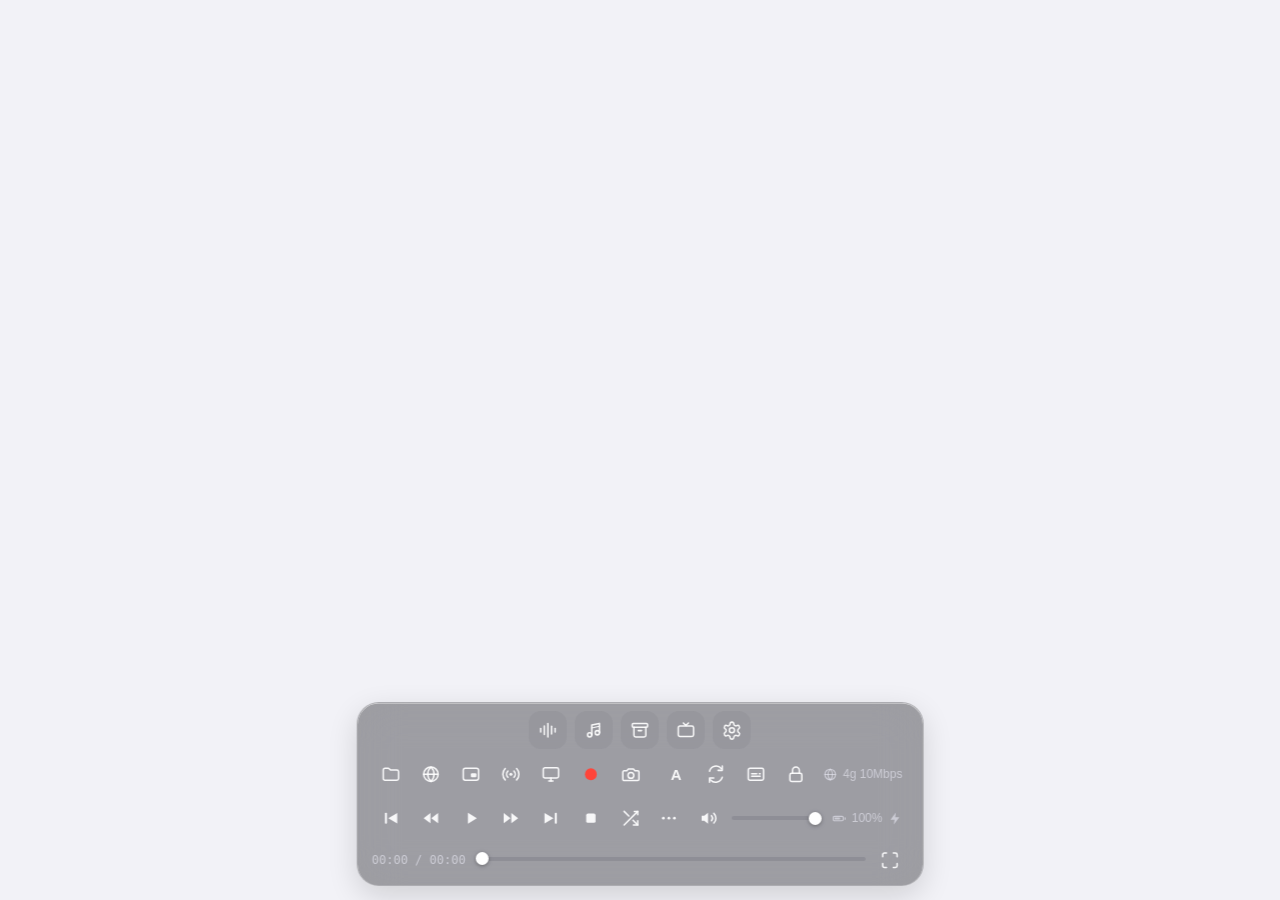
==== source/index.html @ 72a5e462 "[ui] liquid glass redesign, replace emoji icons with svg icon set" ====
<!DOCTYPE html>
<html lang="en">
    <head>
        <meta charset="UTF-8" />
        <!-- Light mode -->
        <meta name="theme-color" media="(prefers-color-scheme: light)" content="#ffffff">

        <!-- Dark mode -->
        <meta name="theme-color" media="(prefers-color-scheme: dark)" content="#000000">
        <meta name="viewport" content="width=device-width, initial-scale=1.0, maximum-scale=1.0, user-scalable=no">
        <meta http-equiv="X-UA-Compatible" content="ie=edge" />
    	<meta name="msvalidate.01" content="0EBF88DA5B81674DD7E39378483EC964" />
        <meta name="description" content="PWA Player - A modern Progressive Web App for playing videos, audio files, and IPTV streams. Features include playlists, subtitle support, playback speed control, A-B loop, and more." />
        <meta name="keywords" content="PWA, video player, audio player, IPTV, playlist, media player, progressive web app" />
    	<title>PWA Player</title>
        <link rel="icon" href="icons/icon.webp" />
        <link rel="manifest" href="manifest.json">
        <link rel="stylesheet" href="style.css">
        <link rel="stylesheet" href="settings.css">
    </head>
    <body>
        <h1 style="position:absolute;left:-9999px;top:-9999px;">PWA Player - Video, Audio & IPTV Streaming Player</h1>
        <div id="playerContainer">
            <div id="playerWrapper">
                <video id="player" crossorigin="anonymous" autoplay></video>
                <!-- Audio cover image (shown for audio-only webm files) -->
                <img id="audioCover" class="hidden" style="position:absolute;top:0;left:0;width:100%;height:100%;object-fit:contain;">
                <!-- Image display for image viewing -->
                <img id="imageDisplay" class="hidden" style="max-width:100%;max-height:100%;object-fit:contain;cursor:pointer;user-select:none;touch-action:none;">
                <!-- Embedded player container (YouTube, etc.) -->
                <div id="embeddedPlayer" class="hidden"></div>
                <!-- Invisible trigger zone on right side to reveal button -->
                <div id="embeddedShowBtnTriggerZone" class="hidden"></div>
                <!-- Floating button to show controls for embedded player -->
                <button id="embeddedShowControlsBtn" class="hidden" data-icon="gear"></button>
                <!-- Video status overlay (loading/error) -->
                <div id="videoStatusOverlay" class="video-status-overlay hidden">
                    <div class="video-status-content">
                        <div id="videoStatusIcon" class="video-status-icon"></div>
                        <div id="videoStatusText" class="video-status-text"></div>
                    </div>
                </div>
            </div>

                <!-- Config Menu Panel -->
            <div id="controls">

                <div class="control-row config-row" id="configOptions">
                    <div class="control-group full-width">
                        <button class="config-item" id="nowPlayingBtn" data-icon="waveform" data-i18n-title="nowPlaying"></button>
                        <button class="config-item" id="playlistBtn" data-icon="musicList" data-i18n-title="playlist"></button>
                        <button class="config-item" id="storageBtn" data-icon="archive" data-i18n-title="storageManager"></button>
                        <button class="config-item" id="iptvBtn" data-icon="tv" data-i18n-title="iptvChannels"></button>
                        <button class="config-item" id="settingsBtn" data-icon="gear" data-i18n-title="settings"></button>
                    </div>
                </div>
                <!-- Row 2: File & Web -->
                <div class="control-row" id="fileWebRow">
                    <div class="control-group left-controls">
                        <button id="pickerBtn" data-icon="folder" data-i18n-title="pickFile"></button>
                        <button id="webBtn" data-icon="globe" data-i18n-title="openWebView"></button>
                        <button id="pipBtn" data-icon="pip" data-i18n-title="pip"></button>
                        <button id="remoteBtn" data-icon="antenna" data-i18n-title="remotePlayback"></button>
                        <button id="screenCaptureBtn" data-icon="monitor" data-i18n-title="captureScreen"></button>
                        <button id="mediaRecordBtn" data-icon="record" data-i18n-title="recordMedia"></button>
                        <button id="screenshotBtn" data-icon="camera" data-i18n-title="screenshot"></button>
                    </div>
                    <div class="control-group right-controls">
                        <button id="micToggleBtn" data-icon="mic" data-i18n-title="toggleMicrophone" style="display:none;"></button>
                        <button id="switchCaptureBtn" data-icon="refresh" data-i18n-title="switchCapture" style="display:none;"></button>
                        <button id="abLoopBtn" data-i18n-title="abLoop">A</button>
                        <button id="rotationBtn" data-icon="rotateScreen" data-i18n-title="rotateView"></button>
                        <button id="subtitleBtn" data-icon="subtitles" data-i18n-title="loadSubtitles"></button>
                        <button id="wakeLockBtn" data-icon="lock" data-i18n-title="keepAwake"></button>
                        <span id="networkStatus" data-i18n-title="networkStatus"></span>
                    </div>
                </div>
                <!-- Row 1: Playback & Timeline -->
                <div class="control-row">
                    <div class="control-group left-controls">
                        <button id="prevBtn" data-icon="prev" data-i18n-title="previous"></button>
                        <button id="skipBackBtn" data-icon="rewind" data-i18n-title="skipBack"></button>
                        <button id="playBtn" data-icon="play" data-i18n-title="play"></button>
                        <button id="skipForwardBtn" data-icon="fastForward" data-i18n-title="skipForward"></button>
                        <button id="nextBtn" data-icon="next" data-i18n-title="next"></button>
                        <button id="stopBtn" data-icon="stop" data-i18n-title="stop"></button>
                        <button id="playModeBtn" data-icon="shuffle" data-i18n-title="playbackMode"></button>
                        <button id="magnifierBtn" data-icon="zoomIn" data-i18n-title="zoomIn" class="hidden"></button>
                        <button id="rotateLeftBtn" data-icon="rotateLeft" data-i18n-title="rotateLeft" class="hidden"></button>
                        <button id="rotateRightBtn" data-icon="rotateRight" data-i18n-title="rotateRight" class="hidden"></button>
                        <button id="flipHBtn" data-icon="flipH" data-i18n-title="flipHorizontal" class="hidden"></button>
                        <button id="flipVBtn" data-icon="flipV" data-i18n-title="flipVertical" class="hidden"></button>
                    </div>

                    <div class="control-group right-controls">
                        <button id="burgerBtn" data-icon="ellipsis" data-i18n-title="more"></button>
                        <button id="volumeToggle" data-icon="volume" data-i18n-title="toggleVolume"></button>
                        <input type="range" id="volumeSlider" min="0" max="100" value="100" data-i18n-title="adjustVolume" />
                        <span id="batteryStatus" data-i18n-title="batteryStatus"></span>
                    </div>
                </div>

                <!-- Progress Bar with Time and Fullscreen -->
                <div class="progress-row">
                    <span id="timeDisplay" data-i18n-title="currentTime">00:00 / 00:00</span>
                    <div id="progressContainer" style="position:relative;flex:1;">
                        <input type="range" id="progressBar" min="0" max="100" value="0" data-i18n-title="seekTimeline" style="width:100%;" />
                        <div id="videoPreview" style="display:none;position:absolute;bottom:100%;left:0;margin-bottom:10px;background:#000;border-radius:4px;overflow:hidden;pointer-events:none;">
                            <video id="previewVideo" muted style="width:160px;height:90px;object-fit:contain;"></video>
                            <img id="previewImage" style="width:160px;height:90px;object-fit:contain;display:none;">
                            <div id="previewTime" style="position:absolute;bottom:4px;left:50%;transform:translateX(-50%);background:rgba(0,0,0,0.8);color:#fff;padding:2px 6px;border-radius:3px;font-size:11px;font-family:monospace;"></div>
                        </div>
                    </div>
                    <button id="fullscreenBtn" data-icon="fullscreen" data-i18n-title="fullscreen"></button>
                </div>
            </div>

        </div>

        <div id="storageView" class="overlay-view hidden">
            <header class="topbar">
                <button id="backBtn" class="back-btn" data-icon="back"></button>
                <h2 class="title" data-i18n="storageManager">Storage Manager</h2>
            </header>

            <main class="content">
                <section class="actions">
                    <button id="addExternalBtn" class="btn primary"
                            data-i18n="mountExternal" data-i18n-title="mountExternalHint">
                        Mount External
                    </button>

                    <button id="addRemoteBtn" class="btn primary"
                            data-i18n="mountRemote" data-i18n-title="mountRemoteHint">
                        Mount Remote
                    </button>

                    <button id="addImportBtn" class="btn primary"
                            data-i18n="importDirectory" data-i18n-title="importDirectoryHint">
                        Import Directory
                    </button>

                    <button id="addFilesBtn" class="btn primary"
                            data-i18n="importFiles" data-i18n-title="importFilesHint">
                        Import Files
                    </button>

                    <button id="addIndexedDBBtn" class="btn primary"
                            data-i18n="importIndexedDB" data-i18n-title="importIndexedDBHint">
                        Import Into IndexedDB
                    </button>

                    <input id="filePicker" type="file" multiple webkitdirectory directory style="display:none">

                    <button id="clearImports" class="btn danger"
                            data-i18n="clearAllImportMount" data-i18n-title="clearAllImportMountHint">
                        Clear All Import & Mount
                    </button>
                </section>
                <ul id="storageList" class="list"></ul>
            </main>
        </div>
        <div id="nowPlayingView" class="overlay-view hidden">
            <header class="topbar">
                <button id="nowPlayingBackBtn" class="back-btn" data-icon="back"></button>
                <h2 class="title" data-i18n="nowPlaying">Now Playing</h2>
            </header>

            <main class="content">
                <!-- Current playing track info -->
                <section id="nowPlayingInfo" class="now-playing-info">
                    <div class="track-title" data-i18n="noTrackPlaying">No track playing</div>
                    <div class="track-artist"></div>
                    <div class="track-url"></div>
                </section>

                <!-- Progress + time -->
                <section class="progress-section">
                    <div class="progress-row">
                        <input type="range" id="npProgressBar" min="0" max="100" value="0" data-i18n-title="seekTimeline" />
                    </div>
                    <div class="time-volume-row">
                        <span id="npTimeDisplay" data-i18n-title="currentTime">00:00 / 00:00</span>
                        <div class="volume-row">
                            <button id="npVolumeToggle" data-icon="volume" data-i18n-title="toggleVolume"></button>
                            <input type="range" id="npVolumeSlider" min="0" max="100" value="100" data-i18n-title="adjustVolume" />
                        </div>
                    </div>
                </section>

                <!-- Playback controls -->
                <section class="np-controls">
                    <button id="npPrevBtn" data-icon="prev" data-i18n-title="previous"></button>
                    <button id="npSkipBackBtn" data-icon="rewind" data-i18n-title="skipBack"></button>
                    <button id="npPlayBtn" data-icon="play" data-i18n-title="play"></button>
                    <button id="npSkipForwardBtn" data-icon="fastForward" data-i18n-title="skipForward"></button>
                    <button id="npNextBtn" data-icon="next" data-i18n-title="next"></button>
                    <button id="npStopBtn" data-icon="stop" data-i18n-title="stop"></button>
                    <button id="npPlayModeBtn" data-icon="shuffle" data-i18n-title="playbackMode"></button>
                </section>

                <!-- Playback queue -->
                <ul id="nowPlayingQueue" class="list"></ul>
            </main>
        </div>

        <div id="playlistView" class="overlay-view hidden">
            <header class="topbar">
                <button id="playlistBackBtn" class="back-btn" data-icon="back"></button>
                <h2 class="title" data-i18n="playlist">Playlists</h2>
            </header>

            <main class="content">
                <section class="actions" style="padding:10px;display:flex;gap:10px;flex-wrap:wrap;">
                    <button id="newPlaylistBtn" class="btn primary" data-i18n="newPlaylist">New Playlist</button>
                    <button id="importPlaylistBtn" class="btn" style="border:1px solid #4caf50;background:transparent;color:#4caf50;" data-i18n="import">Import</button>
                    <button id="exportPlaylistBtn" class="btn" style="border:1px solid #2196f3;background:transparent;color:#2196f3;" data-i18n="export">Export</button>
                </section>
                <ul id="playlistTree" class="list"></ul>
            </main>
        </div>
        <div id="iptvView" class="overlay-view hidden">
            <header class="topbar">
                <button id="iptvBackBtn" class="back-btn" data-icon="back"></button>
                <h2 class="title" data-i18n="iptvChannels">IPTV Channels</h2>
            </header>

            <main class="content">
                <p class="iptv-hint" data-i18n="iptvCorsHint">IP addresses need CORS bypass server. HTTP URLs may also need CORS.</p>
                <div class="iptv-buttons" style="padding:10px;border-bottom:1px solid #333;display:flex;gap:10px;flex-wrap:wrap;align-items:center;">
                    <button id="iptvImportBtn" class="btn" style="padding:8px 16px;border:1px solid #4caf50;border-radius:6px;background:transparent;color:#4caf50;cursor:pointer;font-size:13px;"><span data-i18n="import">Import</span></button>
                    <button id="iptvExportBtn" class="btn" style="padding:8px 16px;border:1px solid #2196f3;border-radius:6px;background:transparent;color:#2196f3;cursor:pointer;font-size:13px;"><span data-i18n="export">Export</span></button>
                    <button id="iptvClearBtn" class="btn" style="padding:8px 16px;border:1px solid #f44336;border-radius:6px;background:transparent;color:#f44336;cursor:pointer;font-size:13px;"><span data-i18n="clear">Clear</span></button>
                    <span id="iptvChannelCount" style="margin-left:auto;font-size:13px;color:#888;"></span>
                </div>
                <input type="search" id="iptvSearch" class="search-input" placeholder="Search channels..." data-i18n-placeholder="searchChannels" />
                <ul id="iptvList" class="list"></ul>
            </main>
        </div>
        <div id="settingsView" class="overlay-view hidden">
            <header class="topbar">
                <button id="settingsCloseBtn" class="back-btn" data-icon="back"></button>
                <h2 class="title" data-i18n="settings">Settings</h2>
            </header>

            <main class="content">
                <h3 data-i18n="language">Language</h3>
                <select id="languageSelect" class="language-select">
                    <!-- Populated by locale.js -->
                </select>

                <h3 data-i18n="startupView">Startup View</h3>
                <select id="startupViewSelect" class="language-select">
                    <option value="player" data-i18n="playerView">Player</option>
                    <option value="nowPlaying" data-i18n="nowPlayingView">Now Playing</option>
                    <option value="playlist" data-i18n="playlistView">Playlists</option>
                    <option value="storage" data-i18n="storageView">Storage</option>
                    <option value="iptv" data-i18n="iptvView">IPTV</option>
                    <option value="settings" data-i18n="settingsView">Settings</option>
                </select>

                <h3 data-i18n="subtitles">Subtitles</h3>
                <label class="setting-label">
                    <span data-i18n="subtitleAutoLoadMode">Auto-load subtitles</span>
                    <select id="subtitleAutoLoadMode" class="language-select">
                        <option value="off" data-i18n="subtitleOff">Off</option>
                        <option value="plain" data-i18n="subtitlePlain">Only .vtt</option>
                        <option value="lang" data-i18n="subtitleLang">Only .&lt;lang&gt;.vtt</option>
                        <option value="both" data-i18n="subtitleBoth">.&lt;lang&gt;.vtt → .en.vtt → .vtt</option>
                    </select>
                </label>
                <label class="setting-label">
                    <span data-i18n="subtitleLanguage">Subtitle Language</span>
                    <input type="text" id="subtitleLanguage" class="setting-input-small" placeholder="en">
                </label>
                <p class="setting-hint" data-i18n="subtitleLanguageHint">Language code for subtitle filenames (e.g., en, zh, ja)</p>
                <label class="setting-toggle">
                    <input type="checkbox" id="autoLoadCover" checked>
                    <span data-i18n="autoLoadCovers">Auto-load cover images with same filename (.cover.webp)</span>
                </label>

                <h3 data-i18n="mediaSession">Media Session</h3>
                <label class="setting-toggle">
                    <input type="checkbox" id="subtitleInMediaSession" checked>
                    <span data-i18n="showSubtitlesInMediaSession">Show subtitles in lock screen</span>
                </label>

                <h3 data-i18n="behavior">Behavior</h3>
                <label class="setting-toggle">
                    <input type="checkbox" id="autoHidePanel">
                    <span data-i18n="autoHidePanel">Hide panel after playing</span>
                </label>
                <label class="setting-toggle">
                    <input type="checkbox" id="autoResizeWindow">
                    <span data-i18n="autoResizeWindow">Resize window to video size</span>
                </label>
                <label class="setting-toggle">
                    <input type="checkbox" id="disableRotateBtn">
                    <span data-i18n="disableRotateBtn">Disable rotate screen button</span>
                </label>
                <p class="setting-hint" data-i18n="disableRotateBtnHint">On some devices like VR headsets, the rotate screen feature may not work correctly and could make the device unusable.</p>

                <h3 data-i18n="playback">Playback</h3>
                <label class="setting-label">
                    <span data-i18n="playbackSpeed">Speed</span>
                    <input type="number" id="speedValue" min="0.1" max="16" step="0.01" value="1" style="width:70px;margin-left:10px;font-family:monospace;text-align:right;">
                </label>
                <label class="setting-label">
                    <span data-i18n="speedStep">Speed Step</span>
                    <input type="number" id="speedStepInput" min="0.01" max="1" step="0.01" value="0.05" style="width:70px;margin-left:10px;font-family:monospace;text-align:right;">
                </label>
                <div style="display:flex;align-items:center;gap:5px;margin-top:5px;">
                    <button id="speedDown" class="btn" style="padding:5px 10px;font-size:12px;">-<span id="speedDownLabel">0.05</span></button>
                    <button id="speedReset" class="btn" style="padding:5px 10px;font-size:12px;">1.00</button>
                    <button id="speedUp" class="btn" style="padding:5px 10px;font-size:12px;">+<span id="speedUpLabel">0.05</span></button>
                </div>
                <p class="setting-hint" data-i18n="playbackSpeedHint">Playback speed for non-live videos.</p>
                <label class="setting-toggle">
                    <input type="checkbox" id="preservePitch">
                    <span data-i18n="preservePitch">Preserve pitch</span>
                </label>
                <label class="setting-toggle">
                    <input type="checkbox" id="speedAudioOnly">
                    <span data-i18n="speedAudioOnly">Speed control for audio only</span>
                </label>
                <label class="setting-toggle">
                    <input type="checkbox" id="videoPreviewEnabled" checked>
                    <span data-i18n="videoPreviewEnabled">Video preview on timeline</span>
                </label>
                <label class="setting-toggle">
                    <input type="checkbox" id="sharePwaPlayerUrl" checked>
                    <span data-i18n="sharePwaPlayerUrl">Include PWA Player URL when sharing</span>
                </label>
                <label class="setting-toggle">
                    <input type="checkbox" id="skipIframesInBackground" checked>
                    <span data-i18n="skipIframesInBackground">Skip embedded content when playing in background</span>
                </label>
                <p class="setting-hint" data-i18n="skipIframesInBackgroundHint">When tab is hidden, skip YouTube/Spotify/etc. entries to avoid browser autoplay policy issues.</p>
                <label class="setting-label">
                    <span data-i18n="controlsAutoHideDelay">Controls Auto-hide (ms)</span>
                    <input type="number" id="controlsAutoHideDelayInput" class="setting-input-small" min="0" max="60000">
                </label>
                <p class="setting-hint" data-i18n="controlsAutoHideDelayHint">Controls auto-hide delay for both video and embedded player. Default 10000ms (10 seconds). Set to 0 to disable auto-hide.</p>

                <h3 data-i18n="controls">Controls</h3>
                <label class="setting-label">
                    <span data-i18n="buttonSize">Button Size</span>
                    <select id="buttonSizeSelect" class="language-select">
                        <option value="compact" data-i18n="compact">Compact</option>
                        <option value="normal" data-i18n="normal" selected>Normal</option>
                        <option value="large" data-i18n="large">Large</option>
                    </select>
                </label>
                <p class="setting-hint" data-i18n="buttonSizeHint">Adjust the size of control buttons. Compact removes gaps between buttons.</p>

                <h3 data-i18n="keyboardShortcuts">Keyboard Shortcuts</h3>
                <label class="setting-toggle">
                    <input type="checkbox" id="shortcutSpeedEnabled" checked>
                    <span data-i18n="shortcutSpeedEnabled">A/D/S - Speed control</span>
                </label>
                <label class="setting-toggle">
                    <input type="checkbox" id="shortcutLoopEnabled" checked>
                    <span data-i18n="shortcutLoopEnabled">J/K/L - A-B Loop</span>
                </label>

                <h3 data-i18n="network">Network</h3>
                <label class="setting-label">
                    <span data-i18n="corsBypassServer">CORS Bypass Server</span>
                    <input type="text" id="corsBypassUrl" class="setting-input" placeholder="http://localhost:8432/">
                </label>
                <p class="setting-hint" data-i18n="corsBypassHint">Server URL for IPTV streams that require CORS bypass. Leave empty if not needed.</p>
                <label class="setting-label">
                    <span data-i18n="networkRetryCount">Retry Count</span>
                    <input type="number" id="networkRetryCount" class="setting-input-small" min="0">
                </label>
                <p class="setting-hint" data-i18n="networkRetryHint">Number of retry attempts for network streams (IPTV). Set to 0 to disable retries.</p>
                <label class="setting-label">
                    <span data-i18n="iptvSourceRetryCount">IPTV Source Retry</span>
                    <input type="number" id="iptvSourceRetryCount" class="setting-input-small" min="0">
                </label>
                <p class="setting-hint" data-i18n="iptvSourceRetryHint">Retry attempts per URL when IPTV channel has multiple sources. Set to 0 to disable.</p>
                <label class="setting-label">
                    <span data-i18n="retryDelay">Retry Delay (ms)</span>
                    <input type="number" id="retryDelay" class="setting-input-small" min="100" step="100">
                </label>
                <p class="setting-hint" data-i18n="retryDelayHint">Delay in milliseconds between retry attempts. Default is 2000 (2 seconds).</p>
                <label class="setting-label">
                    <span data-i18n="retryBeforeSrcReset">Retry Before Src Reset</span>
                    <input type="number" id="retryBeforeSrcReset" class="setting-input-small" min="0">
                </label>
                <p class="setting-hint" data-i18n="retryBeforeSrcResetHint">Number of retries before resetting video src (which can fix some issues but may interrupt playback). Default is 8. Set to 0 to never reset.</p>

                <h3 data-i18n="saveLocations">Save Locations</h3>
                <p class="setting-hint" data-i18n="saveLocationsHint">Configure where screen recordings, video recordings, and screenshots are saved. Click to clear. Set via Storage directory context menu.</p>
                <label class="setting-label">
                    <span data-i18n="screenRecordingSaveLocation">Screen Recording</span>
                    <input type="text" id="screenRecordingLocationInput" class="setting-input" readonly placeholder="Not set (click to clear)" style="cursor:pointer;">
                </label>
                <label class="setting-label">
                    <span data-i18n="videoRecordingSaveLocation">Video Recording</span>
                    <input type="text" id="videoRecordingLocationInput" class="setting-input" readonly placeholder="Not set (click to clear)" style="cursor:pointer;">
                </label>
                <label class="setting-label">
                    <span data-i18n="screenshotSaveLocation">Screenshot</span>
                    <input type="text" id="screenshotLocationInput" class="setting-input" readonly placeholder="Not set (click to clear)" style="cursor:pointer;">
                </label>

                <h3 data-i18n="imageViewer">Image Viewer</h3>
                <label class="setting-label">
                    <span data-i18n="slideshowInterval">Slideshow Interval (ms)</span>
                    <input type="number" id="slideshowIntervalInput" class="setting-input-small" min="100" max="60000" value="5000">
                </label>
                <p class="setting-hint" data-i18n="slideshowIntervalHint">Time in milliseconds between images in slideshow mode. Default 5000ms (5 seconds).</p>

                <label class="setting-label checkbox-label">
                    <input type="checkbox" id="disableImageToPlaylistInput">
                    <span data-i18n="disableImageToPlaylist">Disable adding images to playlist/Now Playing</span>
                </label>
                <p class="setting-hint" data-i18n="disableImageToPlaylistHint">When enabled, images from storage manager or dropped directories will not be added to playlist or Now Playing queue. Images can still be viewed individually.</p>

                <label class="setting-label checkbox-label">
                    <input type="checkbox" id="enableImagePreviewInput">
                    <span data-i18n="enableImagePreview">Enable image preview on progress bar</span>
                </label>
                <p class="setting-hint" data-i18n="enableImagePreviewHint">When enabled, hovering over the progress bar during image viewing shows a preview of the target image. May be slow for large images.</p>

                <h3 data-i18n="profiles">Profiles</h3>
                <p class="setting-hint" data-i18n="profilesHint">Save and restore all settings, playlists, and custom IPTV channels.</p>
                <div style="display:flex;gap:8px;flex-wrap:wrap;align-items:center;margin-bottom:10px;">
                    <select id="profileSelect" class="language-select" style="min-width:120px;"></select>
                    <button id="newProfileBtn" class="btn" style="padding:6px 12px;font-size:12px;"><span data-i18n="newProfile">New</span></button>
                    <button id="duplicateProfileBtn" class="btn" style="padding:6px 12px;font-size:12px;"><span data-i18n="duplicate">Duplicate</span></button>
                    <button id="renameProfileBtn" class="btn" style="padding:6px 12px;font-size:12px;"><span data-i18n="rename">Rename</span></button>
                    <button id="resetProfileBtn" class="btn" style="padding:6px 12px;font-size:12px;"><span data-i18n="reset">Reset</span></button>
                    <button id="deleteProfileBtn" class="btn" style="padding:6px 12px;font-size:12px;"><span data-i18n="delete">Delete</span></button>
                </div>
                <div style="display:flex;gap:8px;flex-wrap:wrap;margin-bottom:10px;">
                    <button id="exportProfileBtn" class="btn" style="padding:6px 12px;font-size:12px;"><span data-i18n="export">Export</span></button>
                    <button id="importProfileBtn" class="btn" style="padding:6px 12px;font-size:12px;"><span data-i18n="import">Import</span></button>
                    <input type="file" id="profileFileInput" accept=".json" style="display:none;">
                </div>

                <h3 data-i18n="aboutThisApp">About This App</h3>

                <p class="storage-description" data-i18n="storageDescription">
                    This app works best in modern Chromium-based browsers. The user prefers Microsoft Edge, which fully supports the File System Access API. Firefox and Safari do not support this API, so they are not recommended for importing or managing local media files.
                </p>

                <ul class="overlay-list">

                    <li>
                        <strong data-i18n="sourceCode">Source Code</strong><br>
                        <a href="https://github.com/trcrsired/pwa-player" target="_blank">
                            https://github.com/trcrsired/pwa-player
                        </a>
                    </li>

                    <li>
                        <strong data-i18n="license">License</strong><br>
                        GPLv3
                    </li>

                    <li>
                        <strong data-i18n="organization">Organization</strong><br>
                        cppfastio
                    </li>

                    <li>
                        <strong data-i18n="year">Year</strong><br>
                        <span id="settingsYear"></span>
                    </li>

                    <li>
                        <strong data-i18n="creditor">Creditor</strong><br>
                        <a href="/creditors/" target="_blank">
                            View creditor list
                        </a>
                    </li>

                    <li>
                        <strong data-i18n="pwaStore">PWA Store</strong><br>
                        <a href="https://pwa-store-7x5.pages.dev" target="_blank">
                            https://pwa-store-7x5.pages.dev
                        </a><br>
                        <strong data-i18n="msStore">Microsoft Store</strong><br>
                        <a href="https://apps.microsoft.com/detail/9nwn81x2shd2" target="_blank">
                            https://apps.microsoft.com/detail/9nwn81x2shd2
                        </a>
                    </li>
                </ul>

            </main>
        </div>

        <script src="icons.js"></script>
        <script src="indexeddb.js"></script>
        <script src="locales/en.js"></script>
        <script src="locales/zhcn.js"></script>
        <script src="locales/ja.js"></script>
        <script src="locale.js"></script>
        <script src="nowplaying.js"></script>
        <script src="playlist.js"></script>
        <script src="storage.js"></script>
        <!-- Platform support for embedded players -->
        <script src="platforms/base.js"></script>
        <script src="platforms/youtube.js"></script>
        <script src="platforms/vimeo.js"></script>
        <script src="platforms/bilibili.js"></script>
        <!--script src="platforms/douyin.js"></script -->
        <script src="platforms/tiktok.js"></script>
        <script src="platforms/twitch.js"></script>
        <script src="platforms/spotify.js"></script>
        <script src="platforms/soundcloud.js"></script>
        <script src="platforms/applemusic.js"></script>
        <script src="platforms/kick.js"></script>
        <script src="platforms/neteasemusic.js"></script>
        <script src="embeddedplayer.js"></script>
        <script src="player.js"></script>
        <script src="iptv.js" type="module"></script>

        <!-- Floating scroll buttons - defined before extrafeatures.js -->
        <button id="scrollUpBtn" class="scroll-btn scroll-up" title="Scroll to top" data-icon="chevronUp"></button>
        <button id="scrollDownBtn" class="scroll-btn scroll-down" title="Scroll to bottom" data-icon="chevronDown"></button>

        <script src="extrafeatures.js"></script>
        <script src="imageviewer.js"></script>
        <script src="wakelock.js"></script>
        <script src="settings.js"></script>
        <script src="sw-register.js"></script>
        <div id="toast" class="toast"></div>
    </body>
</html>
---- source/style.css ----
:root {
  /* Liquid glass palette (dark) */
  --color-bg: #000;
  --color-fg: rgba(255, 255, 255, 0.92);
  --color-ui-fg: rgba(255, 255, 255, 0.92);
  --color-text: rgba(255, 255, 255, 0.92);
  --color-dim: rgba(235, 235, 245, 0.6);
  --color-hover: rgba(255, 255, 255, 0.14);
  --color-active: rgba(255, 255, 255, 0.22);

  --glass-bg: rgba(28, 28, 32, 0.45);
  --glass-bg-strong: rgba(30, 30, 34, 0.72);
  --glass-border: rgba(255, 255, 255, 0.14);
  --glass-highlight: rgba(255, 255, 255, 0.22);
  --glass-blur: saturate(1.8) blur(22px);
  --glass-blur-heavy: saturate(1.6) blur(44px);
  --glass-shadow: 0 10px 34px rgba(0, 0, 0, 0.38);

  --accent: #0a84ff;
  --danger: #ff453a;
  --record: #ff453a;

  --icon-size: 1.2em;
  --button-size: 38px;
  --button-font-size: 17px;
  --button-padding: 8px;
  --button-radius: 50%;

  --control-gap: 10px;
  --group-gap: 2px;
  --row-gap: 6px;

  --volume-width: 90px;
  --progress-width: 80%;

  --controls-padding: 8px 14px;
  --controls-radius: 22px;
  --controls-width: auto;
  --controls-z: 1002;  /* Above trigger zone and button */
  --progress-z: 999;

  --font-ui: -apple-system, BlinkMacSystemFont, "SF Pro Text", "Segoe UI",
             Roboto, "Helvetica Neue", Arial, sans-serif;
  --font-mono: ui-monospace, "SF Mono", "Cascadia Mono", Consolas, monospace;
}

/* Button size variants */
.controls-compact {
  --button-font-size: 15px;
  --button-size: 32px;
  --group-gap: 0px;
}

.controls-normal {
  --button-font-size: 17px;
  --button-size: 38px;
  --group-gap: 2px;
}

.controls-large {
  --button-font-size: 20px;
  --button-size: 46px;
  --group-gap: 6px;
}

/* Layout Reset */
html, body {
  margin: 0;
  height: 100%;
  overflow: hidden;
  background-color: var(--color-bg);
}

body {
  font-family: var(--font-ui);
  -webkit-font-smoothing: antialiased;
}

/* Video Player Styling */
#player {
  width: 100vw;
  height: 100vh;
  object-fit: contain;
  background-color: var(--color-bg);
}

#playerWrapper.hide-cursor {
  cursor: none;
}

/* Inline SVG icons scale with font-size */
.icon {
  width: var(--icon-size);
  height: var(--icon-size);
  display: block;
  flex-shrink: 0;
}

/* Controls Container — floating liquid-glass dock */
#controls {
  position: absolute;
  bottom: 14px;
  left: 50%;
  transform: translateX(-50%);
  display: flex;
  flex-direction: column;
  gap: var(--row-gap);
  justify-content: center;
  align-items: center;
  width: var(--controls-width);
  max-width: 94vw;
  padding: var(--controls-padding);
  border-radius: var(--controls-radius);
  z-index: var(--controls-z);
  color: var(--color-fg);
  font-family: var(--font-ui);
  font-size: var(--button-font-size);

  background: var(--glass-bg);
  -webkit-backdrop-filter: var(--glass-blur);
  backdrop-filter: var(--glass-blur);
  border: 1px solid var(--glass-border);
  box-shadow: var(--glass-shadow),
              inset 0 0.5px 0 var(--glass-highlight);
  transition: opacity 0.3s ease;
}

#controls.hidden {
  opacity: 0;
  pointer-events: none;
  display: none;
}

#advancedControls {
    transition: opacity .3s ease;
}
#advancedControls.hidden {
    opacity: 0;
    pointer-events: none;
}

/* Control Rows */
.control-row {
  display: flex;
  justify-content: space-between;
  align-items: center;
  width: 100%;
  flex-wrap: wrap; /* allow wrapping */
}

@media (max-width: 480px) {
    .control-group.left-controls,
    .control-group.right-controls {
        width: 100%;        /* each group takes full width */
        justify-content: center; /* center buttons */
        margin-top: 4px;
        flex-wrap: wrap; /* allow wrapping */
    }

    #volumeSlider {
        width: 60%; /* shrink slider on small screens */
    }
}

.left-controls,
.right-controls {
  display: flex;
  gap: var(--group-gap);
  align-items: center;
}

/* Control Groups */
.control-group {
  display: flex;
  gap: var(--group-gap);
  align-items: center;
}

.control-group button {
    color: var(--color-fg);
}

/* Buttons — ghost icon buttons */
button,
.picker-button {
  background: transparent;
  color: var(--color-fg);
  border: none;
  padding: var(--button-padding);
  border-radius: var(--button-radius);
  font-size: var(--button-font-size);
  font-family: var(--font-ui);
  line-height: 1;
  cursor: pointer;
  user-select: none;
  min-width: var(--button-size);
  height: var(--button-size);
  box-sizing: border-box;
  display: inline-flex;
  align-items: center;
  justify-content: center;
  transition: background 0.15s ease, transform 0.1s ease, color 0.15s ease;
}

button:hover,
.picker-button:hover {
  background: var(--color-hover);
}

button:active {
  transform: scale(0.92);
}

button:focus-visible {
  outline: 2px solid var(--accent);
  outline-offset: 1px;
}

/* AB-loop text button keeps a fixed-width feel */
#abLoopBtn {
  font-weight: 600;
  font-size: calc(var(--button-font-size) - 2px);
  font-variant-numeric: tabular-nums;
}

/* Status chips (battery / network) */
#batteryStatus,
#networkStatus {
  display: inline-flex;
  align-items: center;
  gap: 5px;
  font-size: 12px;
  font-variant-numeric: tabular-nums;
  color: var(--color-dim);
  padding: 0 6px;
  white-space: nowrap;
}

#batteryStatus .icon,
#networkStatus .icon {
  width: 15px;
  height: 15px;
}

/* Recording indicator inside the time display */
#timeDisplay .icon-rec {
  width: 10px;
  height: 10px;
  display: inline-block;
  vertical-align: baseline;
  color: var(--record);
}

#timeDisplay .icon {
  display: inline-block;
  vertical-align: -2px;
  width: 13px;
  height: 13px;
}

#mediaRecordBtn {
  color: var(--record);
}

/* Fullscreen button */
#rotationBtn,
#fullscreenBtn {
  color: var(--color-fg);
}

/* Progress Bar */
#progressBar {
  width: var(--progress-width);
  z-index: var(--progress-z);
}

/* iOS-style thin range sliders */
input[type="range"] {
  -webkit-appearance: none;
  appearance: none;
  background: transparent;
  height: 22px;
  cursor: pointer;
}

input[type="range"]::-webkit-slider-runnable-track {
  height: 4px;
  border-radius: 2px;
  background: rgba(120, 120, 128, 0.4);
}

input[type="range"]::-webkit-slider-thumb {
  -webkit-appearance: none;
  appearance: none;
  width: 13px;
  height: 13px;
  border-radius: 50%;
  background: #fff;
  margin-top: -4.5px;
  border: none;
  box-shadow: 0 1px 4px rgba(0, 0, 0, 0.35);
  transition: transform 0.12s ease;
}

input[type="range"]:hover::-webkit-slider-thumb,
input[type="range"]:active::-webkit-slider-thumb {
  transform: scale(1.25);
}

input[type="range"]::-moz-range-track {
  height: 4px;
  border-radius: 2px;
  background: rgba(120, 120, 128, 0.4);
}

input[type="range"]::-moz-range-thumb {
  width: 13px;
  height: 13px;
  border-radius: 50%;
  background: #fff;
  border: none;
  box-shadow: 0 1px 4px rgba(0, 0, 0, 0.35);
}

/* Progress Row - progress bar with time on same line */
.progress-row {
  display: flex;
  align-items: center;
  gap: 8px;
  width: 100%;
}

.progress-row #progressBar {
  flex: 1;
  width: auto;
}

.progress-row #timeDisplay {
  flex-shrink: 0;
  min-width: 90px;
  font-size: 12px;
  font-family: var(--font-mono);
  font-variant-numeric: tabular-nums;
  color: var(--color-dim);
  cursor: pointer;
  user-select: none;
}

.progress-row #timeDisplay:hover {
  opacity: 0.8;
}

.progress-row #fullscreenBtn {
  flex-shrink: 0;
  min-width: 34px;
  height: 34px;
}

/* Volume Slider */
#volumeSlider {
  width: var(--volume-width);
}

#timeDisplay {
  color: var(--color-dim);
}

/* Config menu (legacy floating panel) */
#configMenu {
  position: absolute;
  bottom: 100px;
  right: 20px;
  background: var(--glass-bg-strong);
  -webkit-backdrop-filter: var(--glass-blur);
  backdrop-filter: var(--glass-blur);
  border: 1px solid var(--glass-border);
  border-radius: 16px;
  padding: 12px;
  display: flex;
  flex-direction: column;
  gap: 10px;
  z-index: 999;
  transition: opacity 0.3s ease, transform 0.3s ease;
  opacity: 1;
  transform: translateY(0);
  box-shadow: var(--glass-shadow),
              inset 0 0.5px 0 var(--glass-highlight);
}

#configMenu.hidden {
  opacity: 0;
  pointer-events: none;
  transform: translateY(20px);
}

.config-item {
  color: var(--color-fg);
  padding: 8px;
  border-radius: 12px;
  background: rgba(120, 120, 128, 0.18);
  cursor: pointer;
  transition: background 0.15s ease, transform 0.1s ease;
}

.config-item:hover {
  background: var(--color-hover);
}

.config-item:active {
  transform: scale(0.92);
}

.config-row {
  display: flex;
  opacity: 1;
  transform: translateY(0);
  transition: opacity 0.3s ease, transform 0.3s ease;
}

.config-row.hidden {
  display: none; /* Fully removes it from layout */
}

.full-width {
  display: flex;
  justify-content: center;
  gap: 8px;
  width: 100%;
}

/* Mobile Tuning */
@media (max-width: 600px) {
  :root {
    --button-font-size: 16px;
    --button-size: 40px;
    --group-gap: 0px;
    --volume-width: 110px;
    --progress-width: 90%;
    --controls-padding: 6px 10px;
  }

  #controls {
    max-width: 97vw;
    bottom: 6px;
  }
}

/* Overlay views — frosted sheets floating over the video */
.overlay-panel {
  position: fixed;
  top: 0;
  left: 0;
  width: 100%;
  height: 100%;
  z-index: 999;
  display: flex;
  flex-direction: column;
  background: rgba(18, 18, 22, 0.6);
  -webkit-backdrop-filter: var(--glass-blur-heavy);
  backdrop-filter: var(--glass-blur-heavy);
}

.overlay-view {
  position: fixed;
  top: 0;
  left: 0;
  width: 100%;
  height: 100%;
  z-index: 999;
  display: flex;
  flex-direction: column;
  overflow: hidden; /* Prevent any scrolling at this level */
  background: rgba(18, 18, 22, 0.6);
  -webkit-backdrop-filter: var(--glass-blur-heavy);
  backdrop-filter: var(--glass-blur-heavy);
}

.overlay-header {
  flex-shrink: 0;
  padding: 1em;
  background: rgba(255, 255, 255, 0.06);
  border-bottom: 0.5px solid var(--glass-border);
}

.overlay-content {
  flex-grow: 1;
  overflow-y: auto;
  padding: 1em;
}

.overlay-list {
  margin-top: 1em;
  padding-left: 0;
  list-style: none;
}

/* Description block for storage overlay */
.storage-description {
  font-size: 0.95rem;
  margin-bottom: 10px;
  line-height: 1.4;
}

/* List styling for playlist and storage items */
.overlay-list {
  list-style: none;
  padding: 0;
  margin: 0;
}

.overlay-list li {
  padding: 10px;
  border-bottom: 0.5px solid rgba(120, 120, 128, 0.25);
}

.storage-item {
  position: relative;
  padding: 6px 0;
  display: flex;
  align-items: center;
  justify-content: space-between;
}

.flyout-toggle {
  background: none;
  border: none;
  font-size: 1.2em;
  cursor: pointer;
}

.flyout-menu {
  position: absolute;
  right: 0;
  top: 100%;
  background: var(--glass-bg-strong);
  -webkit-backdrop-filter: var(--glass-blur);
  backdrop-filter: var(--glass-blur);
  border: 1px solid var(--glass-border);
  border-radius: 12px;
  box-shadow: var(--glass-shadow);
  z-index: 10;
  display: flex;
  flex-direction: column;
  overflow: hidden;
  padding: 4px;
}

.flyout-menu button {
  padding: 8px 12px;
  border: none;
  background: none;
  text-align: left;
  cursor: pointer;
  border-radius: 8px;
  font-size: 14px;
  height: auto;
  min-width: 0;
  justify-content: flex-start;
}

.flyout-menu button:hover {
  background: var(--color-hover);
}

.hidden {
  display: none;
}

.overlay-panel.modal {
  position: fixed;
  top: 20%;
  left: 50%;
  transform: translateX(-50%);
  width: 300px;
  max-height: 400px;
  border-radius: 16px;
  z-index: 9999;
  box-shadow: var(--glass-shadow);
}

.storage-folder-item {
  cursor: pointer;
  padding: 6px;
  border-bottom: 0.5px solid rgba(120, 120, 128, 0.25);
}

#folderFileList {
  margin-top: 1em;
  padding-left: 0;
  list-style: none;
}

.file-entry {
  display: flex;
  align-items: center;
  padding: 6px;
  border-bottom: 0.5px solid rgba(120, 120, 128, 0.25);
  cursor: pointer;
}

.file-entry:hover {
  background: var(--color-hover);
}

#folderActions {
  position: sticky;
  top: 0;
  padding: 0.5em 0;
  z-index: 1;
  border-bottom: 0.5px solid var(--glass-border);
  background: var(--glass-bg-strong);
  -webkit-backdrop-filter: var(--glass-blur);
  backdrop-filter: var(--glass-blur);
}

/* Context menu — floating glass panel */
.context-menu {
    position: absolute;
    z-index: 9999;
    min-width: 160px;
    padding: 5px;
    border-radius: 14px;
    background: var(--glass-bg-strong);
    -webkit-backdrop-filter: var(--glass-blur);
    backdrop-filter: var(--glass-blur);
    border: 1px solid var(--glass-border);
    box-shadow: var(--glass-shadow),
                inset 0 0.5px 0 var(--glass-highlight);
}

.context-menu .menu-item {
    display: flex;
    align-items: center;
    gap: 8px;
    padding: 9px 12px;
    cursor: pointer;
    color: var(--color-fg);
    font-size: 14px;
    border-radius: 9px;
    white-space: nowrap;
}

.context-menu .menu-item .icon {
    width: 16px;
    height: 16px;
    color: var(--color-dim);
}

.context-menu .menu-item:hover {
    background: var(--color-hover);
}

.context-menu .menu-item.danger {
    color: var(--danger);
}

.context-menu .menu-item.danger .icon {
    color: var(--danger);
}

@media (prefers-color-scheme: light) {
  :root {
    --color-bg: #f2f2f7;
    --color-fg: rgba(0, 0, 0, 0.85);
    --color-ui-fg: rgba(0, 0, 0, 0.85);
    --color-text: rgba(0, 0, 0, 0.85);
    --color-dim: rgba(60, 60, 67, 0.6);
    --color-hover: rgba(0, 0, 0, 0.07);
    --color-active: rgba(0, 0, 0, 0.12);

    --glass-bg: rgba(250, 250, 252, 0.55);
    --glass-bg-strong: rgba(250, 250, 252, 0.78);
    --glass-border: rgba(0, 0, 0, 0.09);
    --glass-highlight: rgba(255, 255, 255, 0.7);
    --glass-shadow: 0 10px 30px rgba(0, 0, 0, 0.14);

    --accent: #007aff;
    --danger: #ff3b30;
  }

  #controls {
    background: rgba(30, 30, 34, 0.4);
    border-color: rgba(255, 255, 255, 0.16);
    color: rgba(255, 255, 255, 0.92);
    --color-fg: rgba(255, 255, 255, 0.92);
    --color-text: rgba(255, 255, 255, 0.92);
    --color-dim: rgba(235, 235, 245, 0.6);
    --color-hover: rgba(255, 255, 255, 0.16);
  }

  input[type="range"]::-webkit-slider-thumb {
    background: #fff;
  }

  .overlay-view,
  .overlay-panel {
    background: rgba(244, 244, 248, 0.62);
  }

  .overlay-header {
    background: rgba(255, 255, 255, 0.5);
  }

  .context-menu .menu-item .icon,
  .toggle .icon,
  .iptv-toggle .icon,
  .iptv-toggle-text .icon {
    color: var(--color-dim);
  }
}

#playerWrapper {
  position: fixed;
  inset: 0;
  width: 100vw;
  height: 100vh;
  display: flex;
  justify-content: center;
  align-items: center;
  background: black;
}

@media (prefers-color-scheme: light) {
  #playerWrapper {
    background: white;
  }
}

#embeddedPlayer {
  width: 100vw;
  height: 100vh;
  position: absolute;
  top: 0;
  left: 0;
  z-index: 1;  /* Below trigger zone and controls */
}

#embeddedPlayer iframe {
  width: 100%;
  height: 100%;
}

/* Floating button to show controls for embedded player (YouTube) */
#embeddedShowControlsBtn {
  position: fixed;
  top: 50%;
  right: 15px;
  transform: translateY(-50%);
  z-index: 1001;  /* Above trigger zone */
  width: 42px;
  height: 42px;
  padding: 0;
  border-radius: 50%;
  background: var(--glass-bg-strong);
  -webkit-backdrop-filter: var(--glass-blur);
  backdrop-filter: var(--glass-blur);
  border: 1px solid var(--glass-border);
  color: var(--color-fg);
  cursor: pointer;
  opacity: 0.75;
  transition: opacity 0.25s ease;
  box-shadow: var(--glass-shadow);
}

#embeddedShowControlsBtn:hover {
  opacity: 1;
  background: var(--color-hover);
}

/* Trigger zone overlay - small area around button position */
#embeddedShowBtnTriggerZone {
  position: fixed;
  top: 40%;
  right: 0;
  width: 60px;
  height: 20%;
  z-index: 1000;  /* Above iframe */
  background: transparent;
  pointer-events: auto;  /* Capture mouse events */
  cursor: default;
}

.iptv-nsfw-badge {
    margin-left: 6px;
    padding: 2px 4px;
    font-size: 10px;
    background: #b30000;
    color: white;
    border-radius: 3px;
}

/* Burger menu buttons */
.storage-menu,
.playlist-menu,
.playlist-item-menu,
.iptv-menu,
.iptv-sub-menu,
.file-menu,
.sub-menu {
    background: none;
    border: none;
    font-size: 15px;
    cursor: pointer;
    padding: 4px;
    color: inherit;
    opacity: 0.55;
    min-width: 28px;
    height: 28px;
    border-radius: 50%;
}

/* Header-level burger buttons need margin-left: auto */
.storage-menu,
.playlist-menu,
.iptv-menu,
.playlist-item-menu,
.iptv-sub-menu {
    margin-left: auto;
}

.storage-menu:hover,
.playlist-menu:hover,
.playlist-item-menu:hover,
.iptv-menu:hover,
.iptv-sub-menu:hover,
.file-menu:hover,
.sub-menu:hover {
    opacity: 1;
    background: var(--color-hover);
}

/* Action button containers */
.file-actions,
.sub-actions {
    display: flex;
    gap: 4px;
    align-items: center;
    margin-left: auto;
}

/* Inline icons inside file/folder names and list rows */
.file-name .icon,
.sub-name .icon,
.storage-name .icon,
.np-item-title .icon {
    display: inline-block;
    vertical-align: -2.5px;
    width: 14px;
    height: 14px;
    margin-right: 5px;
    color: var(--color-dim);
}

.np-item-title .icon {
    color: var(--accent);
}

/* Storage file/sub headers */
.storage-file-header,
.storage-sub-header,
.storage-header {
    display: flex;
    align-items: center;
}

/* Remove default button styling for storage + buttons */
.file-play,
.file-add,
.quick-add,
.toggle,
.iptv-toggle {
    background: none;
    border: none;
    font-size: 15px;
    cursor: pointer;
    padding: 4px;
    color: inherit;
    min-width: 28px;
    height: 28px;
    border-radius: 50%;
    display: inline-flex;
    align-items: center;
    justify-content: center;
}

.toggle .icon,
.iptv-toggle .icon,
.iptv-toggle-text .icon {
    width: 14px;
    height: 14px;
    color: var(--color-dim);
}

.iptv-toggle-text {
    display: inline-flex;
}

.file-play:hover,
.file-add:hover,
.quick-add:hover,
.toggle:hover,
.iptv-toggle:hover {
    background: var(--color-hover);
}

/* Playlist header */
.playlist-header {
    display: flex;
    align-items: center;
}

.playlist-item {
    display: flex;
    align-items: center;
}

/* IPTV header */
.iptv-header {
    display: flex;
    align-items: center;
}

.iptv-subitem {
    display: flex;
    align-items: center;
}

/* Now playing item */
.list-item {
    display: flex;
    align-items: center;
}

.np-item-title {
    flex: 1;
}

.np-item-menu {
    background: none;
    border: none;
    font-size: 15px;
    cursor: pointer;
    padding: 4px;
    color: inherit;
    opacity: 0.55;
    margin-left: auto;
    min-width: 28px;
    height: 28px;
    border-radius: 50%;
}

.np-item-menu:hover {
    opacity: 1;
    background: var(--color-hover);
}

/* Floating scroll buttons — glass circles */
.scroll-btn {
    position: fixed;
    right: 16px;
    width: 42px;
    height: 42px;
    padding: 0;
    border-radius: 50%;
    border: 1px solid var(--glass-border);
    background: var(--glass-bg-strong);
    -webkit-backdrop-filter: var(--glass-blur);
    backdrop-filter: var(--glass-blur);
    color: var(--color-fg);
    cursor: pointer;
    z-index: 1100;
    display: none;
    align-items: center;
    justify-content: center;
    box-shadow: var(--glass-shadow),
                inset 0 0.5px 0 var(--glass-highlight);
    transition: background 0.15s ease, transform 0.15s ease;
}

.scroll-btn:hover {
    background: var(--color-hover);
    transform: scale(1.06);
}

.scroll-btn.scroll-up {
    bottom: 130px;
}

.scroll-btn.scroll-down {
    bottom: 70px;
}

.scroll-btn.visible {
    display: flex;
}

/* Video status overlay (loading/error) */
.video-status-overlay {
    position: absolute;
    top: 50%;
    left: 0;
    right: 0;
    transform: translateY(-50%);
    display: flex;
    align-items: center;
    justify-content: center;
    z-index: 500;
    padding: 0 16px;
}

.video-status-overlay.hidden {
    display: none;
}

.video-status-content {
    display: flex;
    flex-direction: column;
    align-items: center;
    gap: 16px;
    padding: 26px 34px;
    width: auto;
    max-width: calc(100% - 32px);
    text-align: center;
    border-radius: 20px;
    background: var(--glass-bg-strong);
    -webkit-backdrop-filter: var(--glass-blur);
    backdrop-filter: var(--glass-blur);
    border: 1px solid var(--glass-border);
    box-shadow: var(--glass-shadow),
                inset 0 0.5px 0 var(--glass-highlight);
}

@media (max-width: 600px) {
    .video-status-content {
        padding: 20px 16px;
    }
}

.video-status-icon {
    font-size: 44px;
    width: 48px;
    height: 48px;
    display: flex;
    align-items: center;
    justify-content: center;
    color: var(--color-fg);
}

.video-status-text {
    color: var(--color-text);
    font-size: 15px;
    line-height: 1.5;
    font-family: var(--font-ui);
}

/* Loading spinner animation */
.video-status-icon.loading {
    width: 40px;
    height: 40px;
    border: 3px solid rgba(120, 120, 128, 0.35);
    border-top-color: var(--color-fg);
    border-radius: 50%;
    animation: spin 0.9s linear infinite;
}

@keyframes spin {
    to { transform: rotate(360deg); }
}

.video-status-icon.error::before {
    content: "";
    width: 48px;
    height: 48px;
    display: block;
    background: currentColor;
    -webkit-mask: url("data:image/svg+xml,%3Csvg xmlns='http://www.w3.org/2000/svg' viewBox='0 0 24 24' fill='none' stroke='black' stroke-width='1.8' stroke-linecap='round'%3E%3Ccircle cx='12' cy='12' r='8.5'/%3E%3Cpath d='M9 9l6 6M15 9l-6 6'/%3E%3C/svg%3E") center / contain no-repeat;
    mask: url("data:image/svg+xml,%3Csvg xmlns='http://www.w3.org/2000/svg' viewBox='0 0 24 24' fill='none' stroke='black' stroke-width='1.8' stroke-linecap='round'%3E%3Ccircle cx='12' cy='12' r='8.5'/%3E%3Cpath d='M9 9l6 6M15 9l-6 6'/%3E%3C/svg%3E") center / contain no-repeat;
}

/* Secure input - completely hides characters */
.secure-input {
    -webkit-text-security: disc;
    text-security: disc;
}

/* Alternative: completely invisible characters (no dots/discs shown) */
.secure-input.invisible {
    color: transparent !important;
    caret-color: var(--color-text);
    text-shadow: none;
}
---- source/settings.css ----
/* =========================================
   Global Theme Variables (Light Mode)
   ========================================= */
:root {
    --bg: rgba(244, 244, 248, 0.62);
    --fg: rgba(0, 0, 0, 0.85);
    --subtle: rgba(60, 60, 67, 0.6);

    --card-bg: rgba(120, 120, 128, 0.10);
    --card-border: rgba(0, 0, 0, 0.06);

    --btn-bg: rgba(120, 120, 128, 0.14);
    --btn-fg: rgba(0, 0, 0, 0.85);
    --btn-hover: rgba(120, 120, 128, 0.22);

    --primary-bg: #007aff;
    --primary-fg: #ffffff;
    --primary-hover: #006be0;

    --danger-bg: #ff3b30;
    --danger-fg: #ffffff;
    --danger-hover: #e2332a;

    --divider: rgba(60, 60, 67, 0.18);

    --topbar-bg: rgba(250, 250, 252, 0.5);
}

/* =========================================
   Dark Mode Overrides
   ========================================= */
@media (prefers-color-scheme: dark) {
    :root {
        --bg: rgba(18, 18, 22, 0.6);
        --fg: rgba(255, 255, 255, 0.92);
        --subtle: rgba(235, 235, 245, 0.55);

        --card-bg: rgba(120, 120, 128, 0.14);
        --card-border: rgba(255, 255, 255, 0.07);

        --btn-bg: rgba(120, 120, 128, 0.2);
        --btn-fg: rgba(255, 255, 255, 0.92);
        --btn-hover: rgba(120, 120, 128, 0.32);

        --primary-bg: #0a84ff;
        --primary-fg: #ffffff;
        --primary-hover: #409cff;

        --danger-bg: #ff453a;
        --danger-fg: #ffffff;
        --danger-hover: #ff6961;

        --divider: rgba(84, 84, 88, 0.5);

        --topbar-bg: rgba(24, 24, 28, 0.4);
    }
}

/* =========================================
   Base Layout
   ========================================= */
html, body {
    margin: 0;
    padding: 0;
    color: var(--fg);
    font-family: -apple-system, BlinkMacSystemFont, "SF Pro Text", "Segoe UI",
                 Roboto, "Helvetica Neue", Arial, sans-serif;
    height: 100%;
    overflow-x: hidden;
}

/* =========================================
   Top Bar — frosted, sticky
   ========================================= */
.topbar {
    display: flex;
    align-items: center;
    gap: 10px;
    padding: 12px 16px;
    border-bottom: 0.5px solid var(--divider);
    background: var(--topbar-bg);
    -webkit-backdrop-filter: saturate(1.8) blur(20px);
    backdrop-filter: saturate(1.8) blur(20px);
    position: sticky;
    top: 0;
    z-index: 10;
    flex-shrink: 0; /* Prevent shrinking in flexbox */
}

.back-btn {
    background: none;
    border: none;
    color: var(--primary-bg);
    cursor: pointer;
    padding: 6px;
    border-radius: 50%;
    min-width: 34px;
    height: 34px;
    display: inline-flex;
    align-items: center;
    justify-content: center;
    font-size: 17px;
    transition: background 0.15s ease;
}

.back-btn:hover {
    background: var(--btn-bg);
}

.back-btn .icon {
    width: 20px;
    height: 20px;
}

.title {
    font-size: 20px;
    font-weight: 600;
    letter-spacing: -0.2px;
}

/* =========================================
   Main Content
   ========================================= */
.content {
    padding: 16px;
    overflow-y: auto;
    overflow-x: hidden;
    flex: 1;
    min-height: 0; /* Allow shrinking in flexbox for scrolling */
    max-width: 720px;
    width: 100%;
    margin: 0 auto;
    box-sizing: border-box;
}

/* Section headers — quiet iOS-style group labels */
.content h3 {
    font-size: 13px;
    font-weight: 500;
    color: var(--subtle);
    margin: 26px 6px 8px;
}

.content h3:first-child {
    margin-top: 6px;
}

/* =========================================
   Buttons
   ========================================= */
.btn {
    padding: 10px 16px;
    height: auto;
    min-width: 0;
    border-radius: 12px;
    border: none;
    cursor: pointer;
    font-size: 15px;
    font-family: inherit;
    transition: background 0.15s ease, transform 0.1s ease;
}

.btn:active {
    transform: scale(0.96);
}

.btn.primary {
    background: var(--primary-bg);
    color: var(--primary-fg);
}

.btn.primary:hover {
    background: var(--primary-hover);
}

.btn.danger {
    background: var(--danger-bg);
    color: var(--danger-fg);
}

.btn.danger:hover {
    background: var(--danger-hover);
}

.btn:not(.primary):not(.danger) {
    background: var(--btn-bg);
    color: var(--btn-fg);
}

.btn:not(.primary):not(.danger):hover {
    background: var(--btn-hover);
}

/* =========================================
   Actions Section
   ========================================= */
.actions {
    display: flex;
    flex-wrap: wrap;
    gap: 10px;
    margin-bottom: 20px;
}

/* =========================================
   List — iOS grouped cards
   ========================================= */
.list {
    list-style: none;
    padding: 0;
    margin: 0;
}

.list > li:not(.storage-node):not(.iptv-node) {
    padding: 12px 14px;
    border-bottom: none;
    background: var(--card-bg);
    border: 0.5px solid var(--card-border);
    border-radius: 14px;
    margin-bottom: 8px;
    cursor: pointer;
    transition: background 0.15s ease;
}

.list > li:not(.storage-node):not(.iptv-node):hover {
    background: var(--btn-hover);
}

/* Toast — floating glass pill */
.toast {
  position: fixed;
  bottom: 24px;
  left: 50%;
  transform: translateX(-50%);
  background: rgba(30, 30, 34, 0.72);
  -webkit-backdrop-filter: saturate(1.8) blur(20px);
  backdrop-filter: saturate(1.8) blur(20px);
  border: 1px solid rgba(255, 255, 255, 0.14);
  box-shadow: 0 8px 28px rgba(0, 0, 0, 0.35);
  color: rgba(255, 255, 255, 0.92);
  padding: 10px 18px;
  border-radius: 999px;
  font-size: 14px;
  opacity: 0;
  pointer-events: none;
  transition: opacity .25s ease, transform .25s ease;
  z-index: 9999;
}
.toast.show {
  opacity: 1;
}

/* Storage node styles */
.storage-node {
    margin-bottom: 8px;
}

.storage-header {
    display: flex;
    align-items: center;
    gap: 8px;
    padding: 12px;
    background: var(--card-bg);
    border: 0.5px solid var(--card-border);
    border-radius: 14px;
    cursor: pointer;
    transition: background 0.15s ease;
}

.storage-header:hover {
    background: var(--btn-hover);
}

.storage-header .toggle {
    background: transparent;
    border: none;
    color: var(--subtle);
    width: 28px;
    height: 28px;
    border-radius: 50%;
    cursor: pointer;
    font-size: 16px;
    flex-shrink: 0;
    display: inline-flex;
    align-items: center;
    justify-content: center;
}

.storage-header .toggle:hover {
    background: var(--btn-bg);
}

.storage-header .storage-name {
    font-weight: 500;
    word-break: break-word;
}

.storage-header .storage-name .icon {
    display: inline-block;
    vertical-align: -2px;
    width: 14px;
    height: 14px;
    color: #ffd60a;
}

.storage-sub {
    margin-top: 4px;
    padding-left: 16px;
    list-style: none;
}

.storage-sub.hidden {
    display: none;
}

.storage-sub-item {
    padding: 2px 0;
}

.storage-sub-header {
    display: flex;
    align-items: center;
    gap: 8px;
    padding: 8px 12px;
    background: var(--card-bg);
    border: 0.5px solid var(--card-border);
    border-radius: 10px;
    cursor: pointer;
    margin-bottom: 4px;
    transition: background 0.15s ease;
}

.storage-sub-header:hover {
    background: var(--btn-hover);
}

.storage-sub-header .sub-name {
    flex: 1;
    font-size: 14px;
    word-break: break-word;
}

/* Storage file item styles */
.storage-file-item {
    padding: 2px 0;
    margin-bottom: 4px;
}

.storage-file-header {
    display: flex;
    align-items: center;
    gap: 8px;
    padding: 8px 12px;
    background: var(--card-bg);
    border: 0.5px solid var(--card-border);
    border-radius: 10px;
}

.storage-file-header .file-name {
    flex: 1;
    font-size: 14px;
    word-break: break-word;
}

.storage-file-header button {
    background: transparent;
    color: var(--btn-fg);
    border: none;
    padding: 4px;
    border-radius: 50%;
    cursor: pointer;
    font-size: 14px;
    flex-shrink: 0;
    min-width: 30px;
    height: 30px;
    display: inline-flex;
    align-items: center;
    justify-content: center;
}

.storage-file-header button:hover {
    background: var(--btn-hover);
}

/* IPTV styles - matches playlist/storage layout */
.iptv-node {
    margin-bottom: 8px;
}

.iptv-header {
    display: flex;
    align-items: center;
    gap: 8px;
    padding: 12px;
    background: var(--card-bg);
    border: 0.5px solid var(--card-border);
    border-radius: 14px;
    cursor: pointer;
    transition: background 0.15s ease;
}

.iptv-header:hover {
    background: var(--btn-hover);
}

.iptv-name {
    flex: 1;
    font-size: 14px;
    font-weight: 500;
}

.iptv-toggle {
    background: transparent;
    border: none;
    color: var(--fg);
    cursor: pointer;
    font-size: 16px;
    display: inline-flex;
    align-items: center;
    gap: 4px;
    padding: 4px;
    min-width: 28px;
    height: 28px;
    border-radius: 50%;
    justify-content: center;
}

.iptv-toggle:hover {
    color: var(--primary-bg);
    background: var(--btn-bg);
}

.iptv-count-badge {
    font-size: 12px;
    color: var(--subtle);
}

.iptv-sub {
    margin-top: 4px;
    padding-left: 16px;
    list-style: none;
}

.iptv-sub.hidden {
    display: none;
}

.iptv-subitem {
    display: flex;
    align-items: center;
    gap: 8px;
    padding: 8px 12px;
    background: var(--card-bg);
    border: 0.5px solid var(--card-border);
    border-radius: 10px;
    margin-bottom: 4px;
}

.iptv-sub-toggle {
    background: transparent;
    border: none;
    color: var(--fg);
    cursor: pointer;
    font-size: 14px;
    padding: 0;
    min-width: 16px;
}

.iptv-sub-toggle:hover {
    color: var(--primary-bg);
}

.iptv-url-text {
    flex: 1;
    cursor: pointer;
    font-size: 12px;
    word-break: break-all;
}

.iptv-nsfw-badge {
    margin-left: 6px;
    padding: 2px 4px;
    font-size: 10px;
    background: #b30000;
    color: white;
    border-radius: 3px;
}

/* Generic IPTV badge styles */
.iptv-badge {
    margin-left: 6px;
    padding: 3px 6px;
    font-size: 10px;
    border-radius: 6px;
    font-weight: 600;
}

.iptv-ip-badge {
    background: #ff9500;
    color: white;
}

.iptv-http-badge {
    background: #007aff;
    color: white;
}

/* IPTV hint */
.iptv-hint {
    font-size: 12px;
    color: var(--subtle);
    margin-bottom: 12px;
    padding: 10px 12px;
    background: var(--card-bg);
    border: 0.5px solid var(--card-border);
    border-radius: 12px;
    line-height: 1.5;
}

/* Search input */
.search-input {
    width: 100%;
    padding: 10px 14px;
    font-size: 16px;
    font-family: inherit;
    border: 0.5px solid var(--card-border);
    border-radius: 12px;
    background: var(--card-bg);
    color: var(--fg);
    margin-bottom: 12px;
    box-sizing: border-box;
    transition: box-shadow 0.15s ease;
}

.search-input:focus {
    outline: none;
    box-shadow: 0 0 0 3px rgba(10, 132, 255, 0.3);
}

.search-input::placeholder {
    color: var(--subtle);
}

/* Language select */
.language-select {
    width: 100%;
    padding: 10px 14px;
    font-size: 16px;
    font-family: inherit;
    border: 0.5px solid var(--card-border);
    border-radius: 12px;
    background: var(--card-bg);
    color: var(--fg);
    margin-bottom: 16px;
    cursor: pointer;
}

.language-select:focus {
    outline: none;
    box-shadow: 0 0 0 3px rgba(10, 132, 255, 0.3);
}

/* Setting toggle — iOS switch (label left, switch right) */
.setting-toggle,
.setting-label.checkbox-label {
    display: flex;
    align-items: center;
    gap: 12px;
    padding: 10px 0;
    cursor: pointer;
    font-size: 15px;
    justify-content: space-between;
}

.setting-toggle input[type="checkbox"],
.checkbox-label input[type="checkbox"] {
    order: 2;
}

.setting-toggle input[type="checkbox"],
.checkbox-label input[type="checkbox"] {
    -webkit-appearance: none;
    appearance: none;
    width: 46px;
    height: 28px;
    border-radius: 14px;
    background: rgba(120, 120, 128, 0.32);
    cursor: pointer;
    position: relative;
    flex-shrink: 0;
    transition: background 0.2s ease;
    margin: 0;
}

.setting-toggle input[type="checkbox"]::after,
.checkbox-label input[type="checkbox"]::after {
    content: "";
    position: absolute;
    top: 2px;
    left: 2px;
    width: 24px;
    height: 24px;
    border-radius: 50%;
    background: #fff;
    box-shadow: 0 1px 3px rgba(0, 0, 0, 0.25);
    transition: transform 0.2s ease;
}

.setting-toggle input[type="checkbox"]:checked,
.checkbox-label input[type="checkbox"]:checked {
    background: #34c759;
}

.setting-toggle input[type="checkbox"]:checked::after,
.checkbox-label input[type="checkbox"]:checked::after {
    transform: translateX(18px);
}

/* Setting label with input */
.setting-label {
    display: flex;
    align-items: center;
    gap: 10px;
    padding: 10px 0;
    font-size: 15px;
}

.setting-label span {
    flex-shrink: 0;
}

.setting-input {
    flex: 1;
    padding: 8px 12px;
    font-size: 14px;
    font-family: inherit;
    border: 0.5px solid var(--card-border);
    border-radius: 10px;
    background: var(--card-bg);
    color: var(--fg);
}

.setting-input:focus {
    outline: none;
    box-shadow: 0 0 0 3px rgba(10, 132, 255, 0.3);
}

.setting-input::placeholder {
    color: var(--subtle);
}

.setting-input[type="number"] {
    width: 80px;
    text-align: center;
}

.setting-input-small {
    width: 64px;
    padding: 7px 8px;
    font-size: 14px;
    font-family: inherit;
    border: 0.5px solid var(--card-border);
    border-radius: 10px;
    background: var(--card-bg);
    color: var(--fg);
    text-align: center;
}

.setting-input-small:focus {
    outline: none;
    box-shadow: 0 0 0 3px rgba(10, 132, 255, 0.3);
}

/* Setting hint text */
.setting-hint {
    font-size: 12px;
    color: var(--subtle);
    margin: 4px 0 12px 0;
    padding-left: 0;
    line-height: 1.5;
}

/* Now Playing item */
.list-item {
    display: flex;
    align-items: center;
    gap: 8px;
}

.np-item-toggle {
    background: transparent;
    border: none;
    color: var(--fg);
    cursor: pointer;
    font-size: 14px;
    padding: 0;
    min-width: 16px;
    flex-shrink: 0;
}

.np-item-toggle:hover {
    color: var(--primary-bg);
}

.np-item-title {
    flex: 1;
    cursor: pointer;
    overflow: hidden;
    text-overflow: ellipsis;
    white-space: nowrap;
}

.np-item-title .icon {
    display: inline-block;
    vertical-align: -2px;
    width: 13px;
    height: 13px;
}

/* Now Playing - Progress Section */
.progress-section {
    display: flex;
    flex-direction: column;
    gap: 10px;
    padding: 14px 16px;
    background: var(--card-bg);
    border: 0.5px solid var(--card-border);
    border-radius: 16px;
    margin-bottom: 16px;
}

.progress-section .progress-row {
    width: 100%;
}

.progress-section .progress-row #npProgressBar {
    width: 100%;
    height: 22px;
    background: transparent;
}

.progress-section .time-volume-row {
    display: flex;
    align-items: center;
    justify-content: space-between;
    width: 100%;
}

.progress-section .time-volume-row #npTimeDisplay {
    font-size: 12px;
    color: var(--subtle);
    font-family: ui-monospace, 'SF Mono', 'Consolas', monospace;
    font-variant-numeric: tabular-nums;
}

.progress-section .time-volume-row .volume-row {
    display: flex;
    align-items: center;
    gap: 6px;
}

.progress-section .time-volume-row .volume-row #npVolumeToggle {
    background: transparent;
    border: none;
    color: var(--fg);
    font-size: 16px;
    cursor: pointer;
    padding: 4px;
    border-radius: 50%;
    min-width: 28px;
    height: 28px;
    display: inline-flex;
    align-items: center;
    justify-content: center;
}

.progress-section .time-volume-row .volume-row #npVolumeToggle:hover {
    background: var(--btn-bg);
}

.progress-section .time-volume-row .volume-row #npVolumeSlider {
    width: 80px;
}

/* Now Playing - Controls */
.np-controls {
    display: flex;
    justify-content: center;
    align-items: center;
    gap: 0px;
    padding: 14px 16px;
    background: var(--card-bg);
    border: 0.5px solid var(--card-border);
    border-radius: 16px;
    margin-bottom: 16px;
}

.np-controls.compact {
    gap: 0px;
}

.np-controls.normal {
    gap: 0px;
}

.np-controls.large {
    gap: 4px;
}

.np-controls button {
    background: transparent;
    color: var(--btn-fg);
    border: none;
    padding: 12px;
    border-radius: 50%;
    font-size: 18px;
    cursor: pointer;
    transition: background 0.15s ease, transform 0.1s ease;
    min-width: 46px;
    min-height: 46px;
    display: flex;
    align-items: center;
    justify-content: center;
}

.np-controls.compact button {
    font-size: 15px;
    padding: 8px;
    min-width: 38px;
    min-height: 38px;
}

.np-controls.normal button {
    font-size: 18px;
    padding: 12px;
    min-width: 46px;
    min-height: 46px;
}

.np-controls.large button {
    font-size: 21px;
    padding: 14px;
    min-width: 54px;
    min-height: 54px;
}

.np-controls button:hover {
    background: var(--btn-bg);
}

.np-controls button:active {
    transform: scale(0.92);
}

/* Main play button gets the accent treatment */
.np-controls #npPlayBtn {
    background: var(--primary-bg);
    color: #fff;
}

.np-controls #npPlayBtn:hover {
    background: var(--primary-hover);
}

/* Now Playing - Info */
.now-playing-info {
    padding: 22px 20px;
    background: var(--card-bg);
    border: 0.5px solid var(--card-border);
    border-radius: 16px;
    margin-bottom: 16px;
    text-align: center;
}

.now-playing-info .track-title {
    font-size: 17px;
    font-weight: 600;
    letter-spacing: -0.2px;
    color: var(--fg);
    margin-bottom: 8px;
    overflow: hidden;
    text-overflow: ellipsis;
    white-space: nowrap;
}

.now-playing-info .track-title .icon {
    display: inline-block;
    vertical-align: -2px;
    width: 16px;
    height: 16px;
    color: var(--subtle);
}

.now-playing-info .track-artist {
    font-size: 14px;
    color: var(--subtle);
    margin-bottom: 4px;
}

.now-playing-info .track-url {
    font-size: 12px;
    color: var(--subtle);
    opacity: 0.75;
    overflow: hidden;
    text-overflow: ellipsis;
    white-space: nowrap;
    max-width: 100%;
}
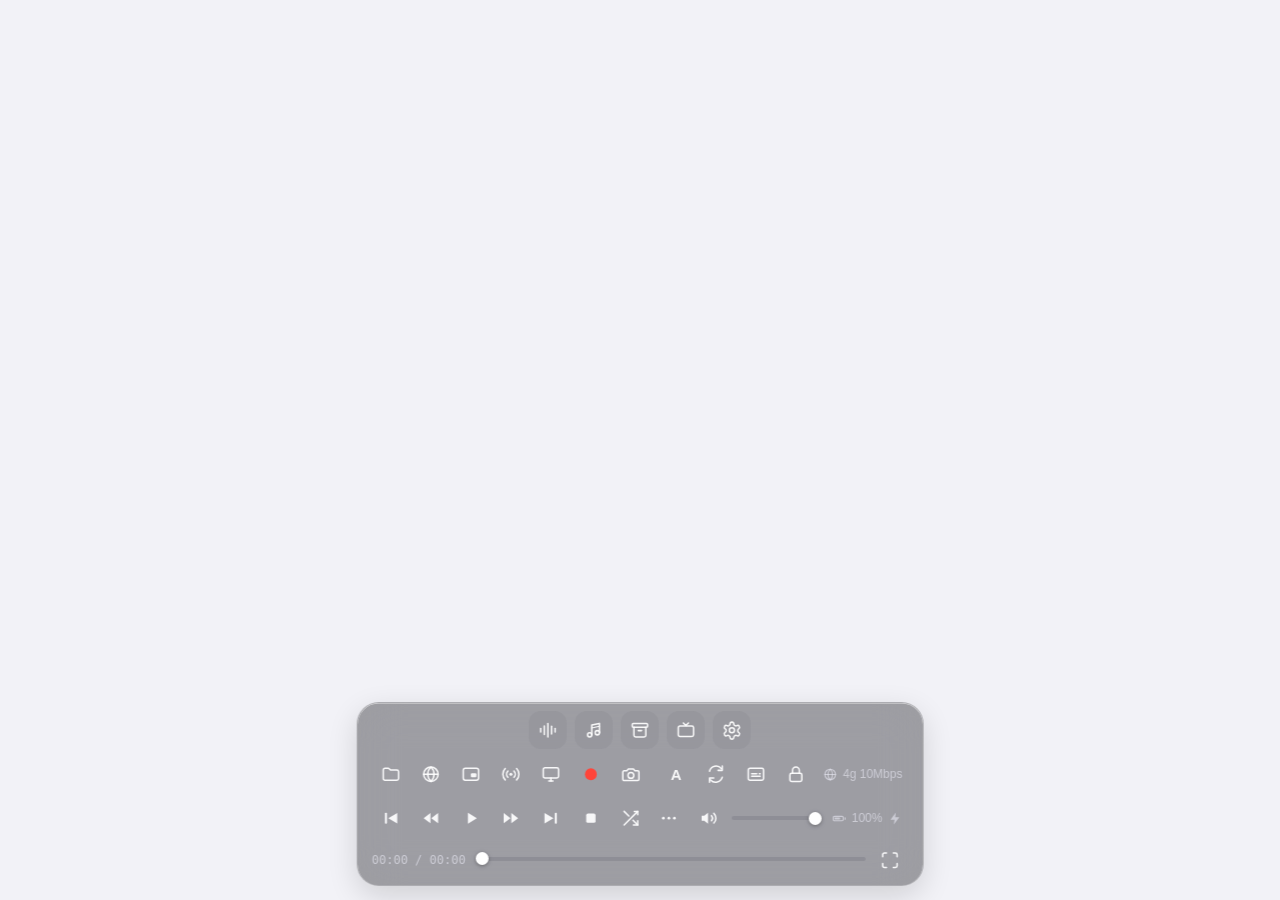
==== commit a8745f6d: "[ui] unify view styles, thin translucent scrollbars" ====
--- a/source/index.html
+++ b/source/index.html
@@ -105,10 +105,10 @@
                     <span id="timeDisplay" data-i18n-title="currentTime">00:00 / 00:00</span>
                     <div id="progressContainer" style="position:relative;flex:1;">
                         <input type="range" id="progressBar" min="0" max="100" value="0" data-i18n-title="seekTimeline" style="width:100%;" />
-                        <div id="videoPreview" style="display:none;position:absolute;bottom:100%;left:0;margin-bottom:10px;background:#000;border-radius:4px;overflow:hidden;pointer-events:none;">
-                            <video id="previewVideo" muted style="width:160px;height:90px;object-fit:contain;"></video>
-                            <img id="previewImage" style="width:160px;height:90px;object-fit:contain;display:none;">
-                            <div id="previewTime" style="position:absolute;bottom:4px;left:50%;transform:translateX(-50%);background:rgba(0,0,0,0.8);color:#fff;padding:2px 6px;border-radius:3px;font-size:11px;font-family:monospace;"></div>
+                        <div id="videoPreview" style="display:none;">
+                            <video id="previewVideo" muted></video>
+                            <img id="previewImage">
+                            <div id="previewTime"></div>
                         </div>
                     </div>
                     <button id="fullscreenBtn" data-icon="fullscreen" data-i18n-title="fullscreen"></button>
@@ -125,34 +125,34 @@
 
             <main class="content">
                 <section class="actions">
-                    <button id="addExternalBtn" class="btn primary"
+                    <button id="addExternalBtn" class="btn" data-icon="harddrive"
                             data-i18n="mountExternal" data-i18n-title="mountExternalHint">
                         Mount External
                     </button>
 
-                    <button id="addRemoteBtn" class="btn primary"
+                    <button id="addRemoteBtn" class="btn" data-icon="antenna"
                             data-i18n="mountRemote" data-i18n-title="mountRemoteHint">
                         Mount Remote
                     </button>
 
-                    <button id="addImportBtn" class="btn primary"
+                    <button id="addImportBtn" class="btn" data-icon="folder"
                             data-i18n="importDirectory" data-i18n-title="importDirectoryHint">
                         Import Directory
                     </button>
 
-                    <button id="addFilesBtn" class="btn primary"
+                    <button id="addFilesBtn" class="btn" data-icon="file"
                             data-i18n="importFiles" data-i18n-title="importFilesHint">
                         Import Files
                     </button>
 
-                    <button id="addIndexedDBBtn" class="btn primary"
+                    <button id="addIndexedDBBtn" class="btn" data-icon="archive"
                             data-i18n="importIndexedDB" data-i18n-title="importIndexedDBHint">
                         Import Into IndexedDB
                     </button>
 
                     <input id="filePicker" type="file" multiple webkitdirectory directory style="display:none">
 
-                    <button id="clearImports" class="btn danger"
+                    <button id="clearImports" class="btn danger" data-icon="trash"
                             data-i18n="clearAllImportMount" data-i18n-title="clearAllImportMountHint">
                         Clear All Import & Mount
                     </button>
@@ -211,10 +211,10 @@
             </header>
 
             <main class="content">
-                <section class="actions" style="padding:10px;display:flex;gap:10px;flex-wrap:wrap;">
-                    <button id="newPlaylistBtn" class="btn primary" data-i18n="newPlaylist">New Playlist</button>
-                    <button id="importPlaylistBtn" class="btn" style="border:1px solid #4caf50;background:transparent;color:#4caf50;" data-i18n="import">Import</button>
-                    <button id="exportPlaylistBtn" class="btn" style="border:1px solid #2196f3;background:transparent;color:#2196f3;" data-i18n="export">Export</button>
+                <section class="actions">
+                    <button id="newPlaylistBtn" class="btn primary" data-icon="plus" data-i18n="newPlaylist">New Playlist</button>
+                    <button id="importPlaylistBtn" class="btn" data-icon="import" data-i18n="import">Import</button>
+                    <button id="exportPlaylistBtn" class="btn" data-icon="export" data-i18n="export">Export</button>
                 </section>
                 <ul id="playlistTree" class="list"></ul>
             </main>
@@ -227,11 +227,11 @@
 
             <main class="content">
                 <p class="iptv-hint" data-i18n="iptvCorsHint">IP addresses need CORS bypass server. HTTP URLs may also need CORS.</p>
-                <div class="iptv-buttons" style="padding:10px;border-bottom:1px solid #333;display:flex;gap:10px;flex-wrap:wrap;align-items:center;">
-                    <button id="iptvImportBtn" class="btn" style="padding:8px 16px;border:1px solid #4caf50;border-radius:6px;background:transparent;color:#4caf50;cursor:pointer;font-size:13px;"><span data-i18n="import">Import</span></button>
-                    <button id="iptvExportBtn" class="btn" style="padding:8px 16px;border:1px solid #2196f3;border-radius:6px;background:transparent;color:#2196f3;cursor:pointer;font-size:13px;"><span data-i18n="export">Export</span></button>
-                    <button id="iptvClearBtn" class="btn" style="padding:8px 16px;border:1px solid #f44336;border-radius:6px;background:transparent;color:#f44336;cursor:pointer;font-size:13px;"><span data-i18n="clear">Clear</span></button>
-                    <span id="iptvChannelCount" style="margin-left:auto;font-size:13px;color:#888;"></span>
+                <div class="iptv-buttons actions">
+                    <button id="iptvImportBtn" class="btn" data-icon="import"><span data-i18n="import">Import</span></button>
+                    <button id="iptvExportBtn" class="btn" data-icon="export"><span data-i18n="export">Export</span></button>
+                    <button id="iptvClearBtn" class="btn danger" data-icon="trash"><span data-i18n="clear">Clear</span></button>
+                    <span id="iptvChannelCount"></span>
                 </div>
                 <input type="search" id="iptvSearch" class="search-input" placeholder="Search channels..." data-i18n-placeholder="searchChannels" />
                 <ul id="iptvList" class="list"></ul>
@@ -303,16 +303,16 @@
                 <h3 data-i18n="playback">Playback</h3>
                 <label class="setting-label">
                     <span data-i18n="playbackSpeed">Speed</span>
-                    <input type="number" id="speedValue" min="0.1" max="16" step="0.01" value="1" style="width:70px;margin-left:10px;font-family:monospace;text-align:right;">
+                    <input type="number" id="speedValue" class="setting-input-small" min="0.1" max="16" step="0.01" value="1">
                 </label>
                 <label class="setting-label">
                     <span data-i18n="speedStep">Speed Step</span>
-                    <input type="number" id="speedStepInput" min="0.01" max="1" step="0.01" value="0.05" style="width:70px;margin-left:10px;font-family:monospace;text-align:right;">
-                </label>
-                <div style="display:flex;align-items:center;gap:5px;margin-top:5px;">
-                    <button id="speedDown" class="btn" style="padding:5px 10px;font-size:12px;">-<span id="speedDownLabel">0.05</span></button>
-                    <button id="speedReset" class="btn" style="padding:5px 10px;font-size:12px;">1.00</button>
-                    <button id="speedUp" class="btn" style="padding:5px 10px;font-size:12px;">+<span id="speedUpLabel">0.05</span></button>
+                    <input type="number" id="speedStepInput" class="setting-input-small" min="0.01" max="1" step="0.01" value="0.05">
+                </label>
+                <div class="speed-step-row">
+                    <button id="speedDown" class="btn btn-small">-<span id="speedDownLabel">0.05</span></button>
+                    <button id="speedReset" class="btn btn-small">1.00</button>
+                    <button id="speedUp" class="btn btn-small">+<span id="speedUpLabel">0.05</span></button>
                 </div>
                 <p class="setting-hint" data-i18n="playbackSpeedHint">Playback speed for non-live videos.</p>
                 <label class="setting-toggle">
@@ -426,17 +426,17 @@
 
                 <h3 data-i18n="profiles">Profiles</h3>
                 <p class="setting-hint" data-i18n="profilesHint">Save and restore all settings, playlists, and custom IPTV channels.</p>
-                <div style="display:flex;gap:8px;flex-wrap:wrap;align-items:center;margin-bottom:10px;">
-                    <select id="profileSelect" class="language-select" style="min-width:120px;"></select>
-                    <button id="newProfileBtn" class="btn" style="padding:6px 12px;font-size:12px;"><span data-i18n="newProfile">New</span></button>
-                    <button id="duplicateProfileBtn" class="btn" style="padding:6px 12px;font-size:12px;"><span data-i18n="duplicate">Duplicate</span></button>
-                    <button id="renameProfileBtn" class="btn" style="padding:6px 12px;font-size:12px;"><span data-i18n="rename">Rename</span></button>
-                    <button id="resetProfileBtn" class="btn" style="padding:6px 12px;font-size:12px;"><span data-i18n="reset">Reset</span></button>
-                    <button id="deleteProfileBtn" class="btn" style="padding:6px 12px;font-size:12px;"><span data-i18n="delete">Delete</span></button>
-                </div>
-                <div style="display:flex;gap:8px;flex-wrap:wrap;margin-bottom:10px;">
-                    <button id="exportProfileBtn" class="btn" style="padding:6px 12px;font-size:12px;"><span data-i18n="export">Export</span></button>
-                    <button id="importProfileBtn" class="btn" style="padding:6px 12px;font-size:12px;"><span data-i18n="import">Import</span></button>
+                <div class="actions">
+                    <select id="profileSelect" class="language-select profile-select"></select>
+                    <button id="newProfileBtn" class="btn btn-small" data-icon="plus"><span data-i18n="newProfile">New</span></button>
+                    <button id="duplicateProfileBtn" class="btn btn-small" data-icon="duplicate"><span data-i18n="duplicate">Duplicate</span></button>
+                    <button id="renameProfileBtn" class="btn btn-small" data-icon="pencil"><span data-i18n="rename">Rename</span></button>
+                    <button id="resetProfileBtn" class="btn btn-small" data-icon="reset"><span data-i18n="reset">Reset</span></button>
+                    <button id="deleteProfileBtn" class="btn btn-small danger" data-icon="trash"><span data-i18n="delete">Delete</span></button>
+                </div>
+                <div class="actions">
+                    <button id="exportProfileBtn" class="btn btn-small" data-icon="export"><span data-i18n="export">Export</span></button>
+                    <button id="importProfileBtn" class="btn btn-small" data-icon="import"><span data-i18n="import">Import</span></button>
                     <input type="file" id="profileFileInput" accept=".json" style="display:none;">
                 </div>
 
--- a/source/style.css
+++ b/source/style.css
@@ -356,6 +356,47 @@
   height: 34px;
 }
 
+/* Seek preview bubble — floating glass card */
+#videoPreview {
+  position: absolute;
+  bottom: 100%;
+  left: 0;
+  margin-bottom: 12px;
+  border-radius: 12px;
+  overflow: hidden;
+  pointer-events: none;
+  background: var(--glass-bg-strong);
+  -webkit-backdrop-filter: var(--glass-blur);
+  backdrop-filter: var(--glass-blur);
+  border: 1px solid var(--glass-border);
+  box-shadow: var(--glass-shadow);
+}
+
+#videoPreview video,
+#videoPreview img {
+  width: 160px;
+  height: 90px;
+  object-fit: contain;
+  display: block;
+  background: #000;
+}
+
+#previewTime {
+  position: absolute;
+  bottom: 5px;
+  left: 50%;
+  transform: translateX(-50%);
+  background: rgba(0, 0, 0, 0.55);
+  -webkit-backdrop-filter: blur(8px);
+  backdrop-filter: blur(8px);
+  color: #fff;
+  padding: 2px 8px;
+  border-radius: 999px;
+  font-size: 11px;
+  font-family: var(--font-mono);
+  font-variant-numeric: tabular-nums;
+}
+
 /* Volume Slider */
 #volumeSlider {
   width: var(--volume-width);
--- a/source/settings.css
+++ b/source/settings.css
@@ -116,6 +116,39 @@
     font-size: 20px;
     font-weight: 600;
     letter-spacing: -0.2px;
+}
+
+/* =========================================
+   Scrollbars — thin, translucent, recede into glass
+   ========================================= */
+* {
+    scrollbar-width: thin;
+    scrollbar-color: rgba(120, 120, 128, 0.35) transparent;
+}
+
+::-webkit-scrollbar {
+    width: 8px;
+    height: 8px;
+}
+
+::-webkit-scrollbar-track {
+    background: transparent;
+}
+
+::-webkit-scrollbar-thumb {
+    background: rgba(120, 120, 128, 0.35);
+    border-radius: 4px;
+    border: 2px solid transparent;
+    background-clip: content-box;
+}
+
+::-webkit-scrollbar-thumb:hover {
+    background: rgba(120, 120, 128, 0.55);
+    background-clip: content-box;
+}
+
+::-webkit-scrollbar-corner {
+    background: transparent;
 }
 
 /* =========================================
@@ -157,7 +190,22 @@
     cursor: pointer;
     font-size: 15px;
     font-family: inherit;
+    display: inline-flex;
+    align-items: center;
+    gap: 7px;
     transition: background 0.15s ease, transform 0.1s ease;
+}
+
+.btn .icon {
+    width: 15px;
+    height: 15px;
+    flex-shrink: 0;
+}
+
+.btn-small {
+    padding: 7px 12px;
+    font-size: 13px;
+    border-radius: 10px;
 }
 
 .btn:active {
@@ -199,6 +247,35 @@
     flex-wrap: wrap;
     gap: 10px;
     margin-bottom: 20px;
+    align-items: center;
+}
+
+/* IPTV action bar: same .actions layout, count pushed right */
+.iptv-buttons {
+    margin-bottom: 12px;
+}
+
+#iptvChannelCount {
+    margin-left: auto;
+    font-size: 13px;
+    color: var(--subtle);
+}
+
+/* Profile select sits inline with the action buttons */
+.profile-select {
+    width: auto;
+    min-width: 140px;
+    margin-bottom: 0;
+    padding: 7px 12px;
+    font-size: 14px;
+    border-radius: 10px;
+}
+
+.speed-step-row {
+    display: flex;
+    align-items: center;
+    gap: 6px;
+    margin-top: 6px;
 }
 
 /* =========================================
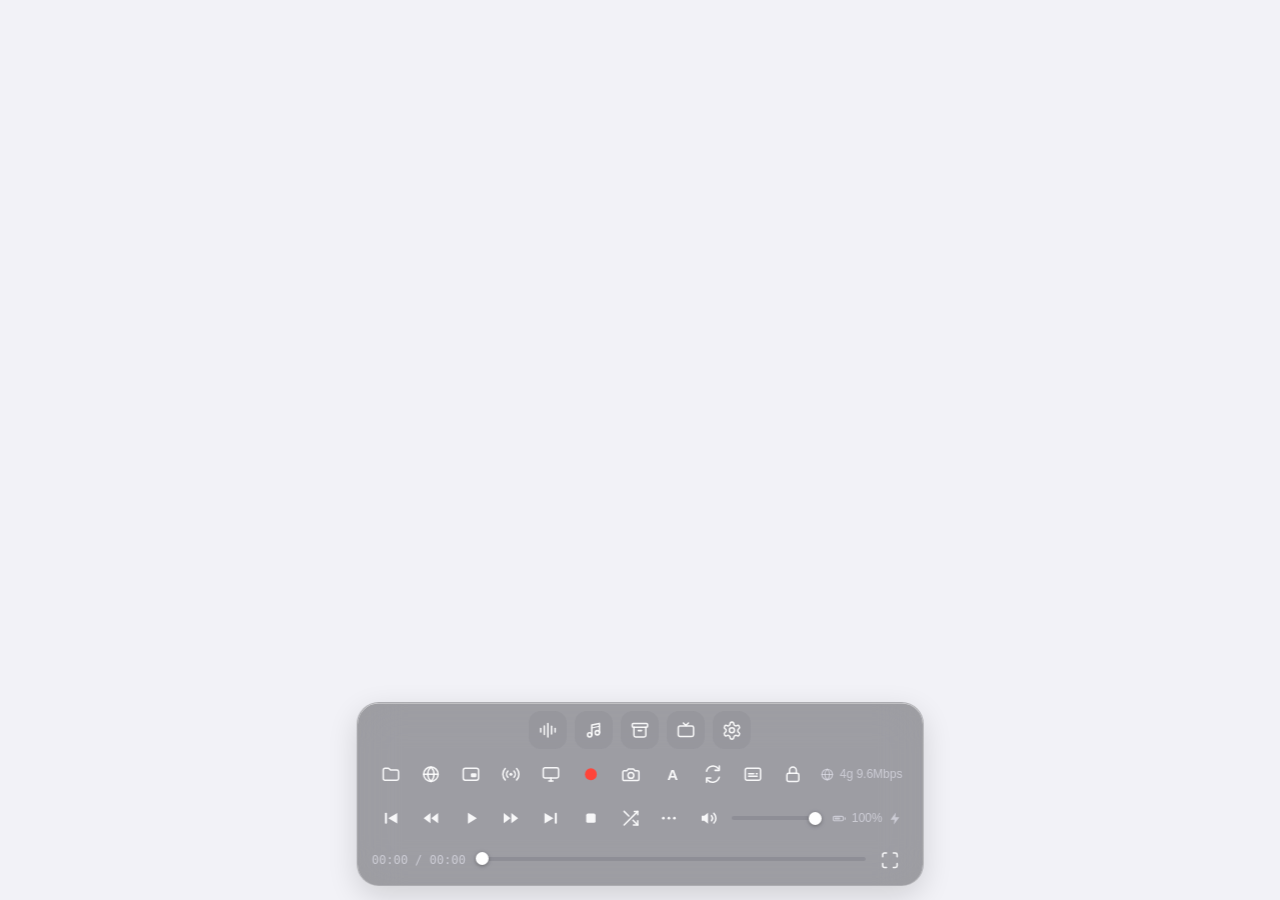
==== commit a8385a8c: "[embedded] add end-behavior and url-playlist settings Two new playback settings: "when embedded medi" ====
--- a/source/index.html
+++ b/source/index.html
@@ -337,6 +337,19 @@
                 </label>
                 <p class="setting-hint" data-i18n="skipIframesInBackgroundHint">When tab is hidden, skip YouTube/Spotify/etc. entries to avoid browser autoplay policy issues.</p>
                 <label class="setting-label">
+                    <span data-i18n="embeddedEndBehavior">When embedded media ends</span>
+                    <select id="embeddedEndBehavior" class="language-select">
+                        <option value="pause" data-i18n="embeddedEndPause">Pause</option>
+                        <option value="next" data-i18n="embeddedEndNext">Play next in playlist</option>
+                    </select>
+                </label>
+                <p class="setting-hint" data-i18n="embeddedEndBehaviorHint">What to do when an embedded or network entry (YouTube, Spotify, IPTV link...) finishes.</p>
+                <label class="setting-toggle">
+                    <input type="checkbox" id="useUrlPlaylist">
+                    <span data-i18n="useUrlPlaylist">Use playlist embedded in URL</span>
+                </label>
+                <p class="setting-hint" data-i18n="useUrlPlaylistHint">When a URL carries its own playlist (e.g. YouTube list= parameter), let the site play through it. Off: a playlist URL plays only its first video, and a watch?v=&list= URL plays just that video.</p>
+                <label class="setting-label">
                     <span data-i18n="controlsAutoHideDelay">Controls Auto-hide (ms)</span>
                     <input type="number" id="controlsAutoHideDelayInput" class="setting-input-small" min="0" max="60000">
                 </label>
--- a/source/settings.css
+++ b/source/settings.css
@@ -636,6 +636,20 @@
     box-shadow: 0 0 0 3px rgba(10, 132, 255, 0.3);
 }
 
+/* Options render in the native (light) dropdown — keep text dark so
+   it stays readable against the white popup background */
+.language-select option {
+    color: #1c1c1e;
+    background: #fff;
+}
+
+/* Inline selects inside a setting row take the remaining space */
+.setting-label .language-select {
+    flex: 1;
+    margin-bottom: 0;
+    min-width: 0;
+}
+
 /* Setting toggle — iOS switch (label left, switch right) */
 .setting-toggle,
 .setting-label.checkbox-label {
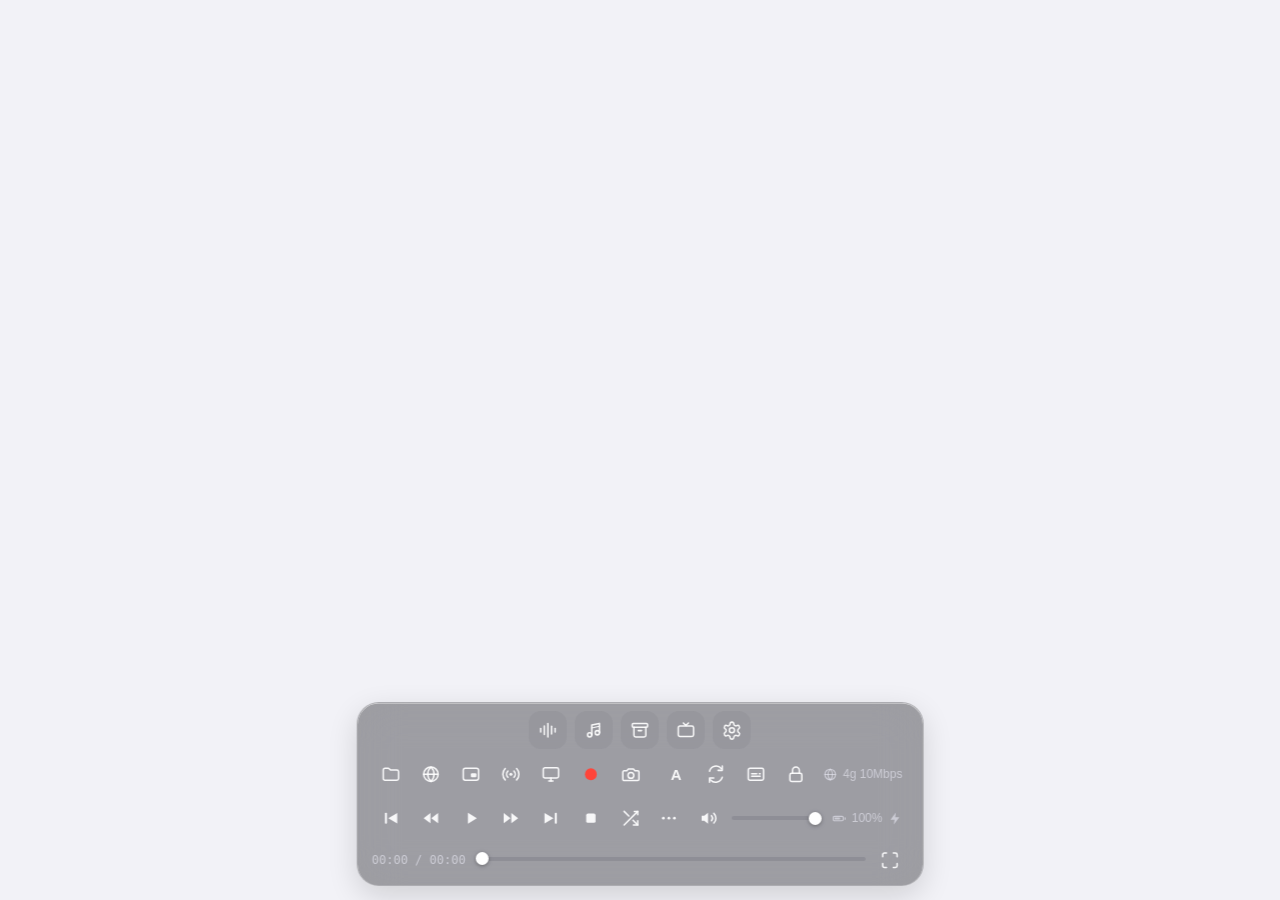
==== commit 2617c6e9: "[ui] side rail panels, glass dialogs, queue/playlist linking - side rail: edge hover/swipe reveals n" ====
--- a/source/index.html
+++ b/source/index.html
@@ -32,7 +32,7 @@
                 <!-- Invisible trigger zone on right side to reveal button -->
                 <div id="embeddedShowBtnTriggerZone" class="hidden"></div>
                 <!-- Floating button to show controls for embedded player -->
-                <button id="embeddedShowControlsBtn" class="hidden" data-icon="gear"></button>
+                <button id="embeddedShowControlsBtn" class="hidden" data-icon="sliders" data-i18n-title="showControls"></button>
                 <!-- Video status overlay (loading/error) -->
                 <div id="videoStatusOverlay" class="video-status-overlay hidden">
                     <div class="video-status-content">
@@ -365,6 +365,15 @@
                     </select>
                 </label>
                 <p class="setting-hint" data-i18n="buttonSizeHint">Adjust the size of control buttons. Compact removes gaps between buttons.</p>
+                <label class="setting-label">
+                    <span data-i18n="sidePanel">Side Panel</span>
+                    <select id="sidePanelPosition" class="language-select">
+                        <option value="left" data-i18n="sidePanelLeft">Left</option>
+                        <option value="right" data-i18n="sidePanelRight">Right</option>
+                        <option value="off" data-i18n="sidePanelOff">Off</option>
+                    </select>
+                </label>
+                <p class="setting-hint" data-i18n="sidePanelHint">Hover the screen edge or swipe inward from it to reveal a floating bar with quick access to Now Playing, Playlists, Storage, IPTV and Settings — without leaving the player.</p>
 
                 <h3 data-i18n="keyboardShortcuts">Keyboard Shortcuts</h3>
                 <label class="setting-toggle">
@@ -505,7 +514,21 @@
             </main>
         </div>
 
+        <!-- Edge trigger zone that reveals the side rail -->
+        <div id="sideEdgeTrigger" class="hidden"></div>
+        <!-- Floating side rail: quick-access panels without leaving the player -->
+        <nav id="sideRail" class="hidden">
+            <button id="sideRailPlayerBtn" class="rail-btn hidden" data-icon="home" data-i18n-title="backToPlayer"></button>
+            <div id="sideRailSep" class="rail-sep hidden"></div>
+            <button class="rail-btn" data-sidepanel="nowPlayingView" data-icon="waveform" data-i18n-title="nowPlaying"></button>
+            <button class="rail-btn" data-sidepanel="playlistView" data-icon="musicList" data-i18n-title="playlist"></button>
+            <button class="rail-btn" data-sidepanel="storageView" data-icon="archive" data-i18n-title="storageManager"></button>
+            <button class="rail-btn" data-sidepanel="iptvView" data-icon="tv" data-i18n-title="iptvChannels"></button>
+            <button class="rail-btn" data-sidepanel="settingsView" data-icon="gear" data-i18n-title="settings"></button>
+        </nav>
+
         <script src="icons.js"></script>
+        <script src="dialog.js"></script>
         <script src="indexeddb.js"></script>
         <script src="locales/en.js"></script>
         <script src="locales/zhcn.js"></script>
@@ -539,6 +562,7 @@
         <script src="imageviewer.js"></script>
         <script src="wakelock.js"></script>
         <script src="settings.js"></script>
+        <script src="sidepanel.js"></script>
         <script src="sw-register.js"></script>
         <div id="toast" class="toast"></div>
     </body>
--- a/source/style.css
+++ b/source/style.css
@@ -699,6 +699,102 @@
     color: var(--danger);
 }
 
+/* Glass modal dialogs (alert / confirm / prompt / option picker) */
+.glass-dialog-backdrop {
+    position: fixed;
+    inset: 0;
+    z-index: 10000;
+    display: flex;
+    align-items: center;
+    justify-content: center;
+    background: rgba(0, 0, 0, 0.32);
+    -webkit-backdrop-filter: blur(8px) saturate(1.3);
+    backdrop-filter: blur(8px) saturate(1.3);
+    animation: dlgFadeIn 0.16s ease;
+}
+.glass-dialog {
+    min-width: 240px;
+    max-width: min(380px, 88vw);
+    max-height: 72vh;
+    overflow-y: auto;
+    padding: 20px 18px 14px;
+    border-radius: 18px;
+    background: var(--glass-bg-strong);
+    -webkit-backdrop-filter: var(--glass-blur);
+    backdrop-filter: var(--glass-blur);
+    border: 1px solid var(--glass-border);
+    box-shadow: var(--glass-shadow),
+                inset 0 0.5px 0 var(--glass-highlight);
+    color: var(--color-fg);
+    outline: none;
+    animation: dlgPop 0.18s cubic-bezier(0.32, 0.72, 0.35, 1.2);
+}
+.glass-dialog-title {
+    font-size: 15px;
+    font-weight: 600;
+    text-align: center;
+    margin-bottom: 10px;
+}
+.glass-dialog-msg {
+    font-size: 13.5px;
+    line-height: 1.5;
+    text-align: center;
+    white-space: pre-wrap;
+    word-break: break-word;
+    margin-bottom: 16px;
+}
+.glass-dialog-input {
+    width: 100%;
+    box-sizing: border-box;
+    margin-bottom: 14px;
+    padding: 8px 10px;
+    font-size: 14px;
+    color: var(--color-fg);
+    background: var(--color-hover);
+    border: 1px solid var(--glass-border);
+    border-radius: 10px;
+    outline: none;
+}
+.glass-dialog-input:focus {
+    border-color: var(--accent);
+}
+.glass-dialog-btns {
+    display: flex;
+    justify-content: center;
+    gap: 8px;
+}
+.glass-dialog-btns.stack {
+    flex-direction: column;
+}
+.dlg-btn {
+    flex: 1;
+    padding: 9px 14px;
+    font-size: 14px;
+    color: var(--color-fg);
+    background: var(--color-hover);
+    border: 1px solid transparent;
+    border-radius: 10px;
+    cursor: pointer;
+    white-space: normal;
+    word-break: break-word;
+}
+.dlg-btn:hover {
+    background: var(--color-active);
+}
+.dlg-btn.primary {
+    background: var(--accent);
+    color: #fff;
+    font-weight: 600;
+}
+.dlg-btn.primary:hover {
+    filter: brightness(1.12);
+}
+.dlg-btn.danger {
+    color: var(--danger);
+}
+@keyframes dlgFadeIn { from { opacity: 0; } }
+@keyframes dlgPop { from { opacity: 0; transform: scale(0.94) translateY(6px); } }
+
 @media (prefers-color-scheme: light) {
   :root {
     --color-bg: #f2f2f7;
@@ -821,6 +917,17 @@
   cursor: default;
 }
 
+/* When the side rail docks on the right, the embedded controls
+   affordance moves to the opposite edge so the two never overlap */
+body.side-right #embeddedShowBtnTriggerZone {
+  right: auto;
+  left: 0;
+}
+body.side-right #embeddedShowControlsBtn {
+  right: auto;
+  left: 15px;
+}
+
 .iptv-nsfw-badge {
     margin-left: 6px;
     padding: 2px 4px;
@@ -974,6 +1081,23 @@
 
 .np-item-title {
     flex: 1;
+    min-width: 0;
+    display: flex;
+    align-items: center;
+}
+.np-item-name {
+    min-width: 0;
+    overflow: hidden;
+    text-overflow: ellipsis;
+    white-space: nowrap;
+}
+.np-item-badges {
+    display: inline-flex;
+    align-items: center;
+    flex-shrink: 0;
+}
+.np-item-badges .icon {
+    margin-right: 0;
 }
 
 .np-item-menu {
@@ -993,6 +1117,26 @@
 .np-item-menu:hover {
     opacity: 1;
     background: var(--color-hover);
+}
+
+/* Source-playlist badge on queue items — same chip shape as .iptv-badge */
+.np-src-badge {
+    display: inline-flex;
+    align-items: center;
+    gap: 3px;
+    background: rgba(128, 128, 128, 0.3);
+    color: var(--color-fg);
+    white-space: nowrap;
+}
+.np-src-badge .icon {
+    width: 9px;
+    height: 9px;
+    color: inherit;
+}
+.np-src-name {
+    max-width: 90px;
+    overflow: hidden;
+    text-overflow: ellipsis;
 }
 
 /* Floating scroll buttons — glass circles */
@@ -1130,3 +1274,150 @@
     caret-color: var(--color-text);
     text-shadow: none;
 }
+
+/* ============================================================
+   Side rail + slide-over sheets
+   A thin edge trigger reveals a floating vertical rail with
+   quick access to the overlay views as sheets — the player
+   stays visible behind them (incl. embedded iframes).
+   ============================================================ */
+
+#sideEdgeTrigger {
+    position: fixed;
+    top: 12%;
+    bottom: 12%;
+    width: 14px;
+    z-index: 1400; /* above embedded iframe + its trigger zone */
+}
+body.side-left #sideEdgeTrigger { left: 0; }
+body.side-right #sideEdgeTrigger { right: 0; }
+
+#sideRail {
+    position: fixed;
+    top: 50%;
+    z-index: 1600; /* above sheets so panels can be switched */
+    display: flex;
+    flex-direction: column;
+    align-items: center;
+    gap: 4px;
+    padding: 7px 6px;
+    border-radius: 999px;
+    background: var(--glass-bg-strong);
+    -webkit-backdrop-filter: var(--glass-blur);
+    backdrop-filter: var(--glass-blur);
+    border: 1px solid var(--glass-border);
+    box-shadow: var(--glass-shadow),
+                inset 0 0.5px 0 var(--glass-highlight);
+    opacity: 0;
+    transition: transform 0.3s cubic-bezier(0.32, 0.72, 0.35, 1),
+                opacity 0.25s ease;
+}
+body.side-left #sideRail {
+    left: 12px;
+    transform: translateY(-50%) translateX(calc(-100% - 24px));
+}
+body.side-right #sideRail {
+    right: 12px;
+    transform: translateY(-50%) translateX(calc(100% + 24px));
+}
+/* Must outrank the side-docked transform rules above */
+body #sideRail.rail-visible {
+    opacity: 1;
+    transform: translateY(-50%) translateX(0);
+}
+#sideRail.hidden {
+    display: none;
+}
+
+#sideRail .rail-btn {
+    width: 42px;
+    height: 42px;
+    min-width: 42px;
+    padding: 0;
+    border-radius: 50%;
+    color: var(--color-fg);
+}
+#sideRail .rail-btn .icon {
+    width: 19px;
+    height: 19px;
+}
+#sideRail .rail-btn:hover {
+    background: var(--color-hover);
+}
+#sideRail .rail-btn.active {
+    color: var(--accent);
+}
+#sideRailPlayerBtn {
+    color: var(--accent);
+}
+
+.rail-sep {
+    width: 60%;
+    height: 0.5px;
+    background: var(--glass-border);
+    margin: 3px 0;
+}
+
+/* Slide-over sheet — the overlay view re-docked to a screen edge */
+.overlay-view.side-sheet {
+    top: 12px;
+    bottom: 12px;
+    height: auto;
+    width: min(400px, calc(100vw - 24px));
+    border-radius: 24px;
+    border: 0.5px solid var(--glass-border);
+    box-shadow: var(--glass-shadow),
+                inset 0 0.5px 0 var(--glass-highlight);
+    z-index: 1500;
+    touch-action: pan-y; /* vertical scroll stays native; horizontal drag is ours */
+    transition: transform 0.32s cubic-bezier(0.32, 0.72, 0.35, 1);
+}
+.overlay-view.side-sheet.sheet-left {
+    left: 12px;
+    right: auto;
+    transform: translateX(calc(-100% - 20px));
+}
+.overlay-view.side-sheet.sheet-right {
+    right: 12px;
+    left: auto;
+    transform: translateX(calc(100% + 20px));
+}
+.overlay-view.side-sheet.sheet-visible {
+    transform: translateX(0);
+}
+.overlay-view.side-sheet .content {
+    max-width: none;
+    padding: 14px;
+}
+
+/* Keep floating scroll buttons reachable beside a right-docked sheet */
+body.sheet-open.side-right .scroll-btn {
+    right: calc(min(400px, 100vw - 24px) + 28px);
+}
+
+/* Recentre the control dock inside the space left of/right of an open
+   sheet, so the two never sit flush against each other */
+#controls {
+    transition: opacity 0.3s ease, left 0.32s cubic-bezier(0.32, 0.72, 0.35, 1);
+}
+@media (min-width: 1100px) {
+    body.sheet-open.side-left #controls {
+        left: calc((100vw + min(400px, 100vw - 24px) + 12px) / 2);
+        max-width: calc(100vw - min(400px, 100vw - 24px) - 40px);
+    }
+    body.sheet-open.side-right #controls {
+        left: calc((100vw - min(400px, 100vw - 24px) - 12px) / 2);
+        max-width: calc(100vw - min(400px, 100vw - 24px) - 40px);
+    }
+}
+
+@media (prefers-color-scheme: light) {
+    /* Keep the rail a dark glass pill over bright video, like the dock */
+    #sideRail {
+        background: rgba(30, 30, 34, 0.55);
+        border-color: rgba(255, 255, 255, 0.16);
+        color: rgba(255, 255, 255, 0.92);
+        --color-fg: rgba(255, 255, 255, 0.92);
+        --color-hover: rgba(255, 255, 255, 0.16);
+    }
+}
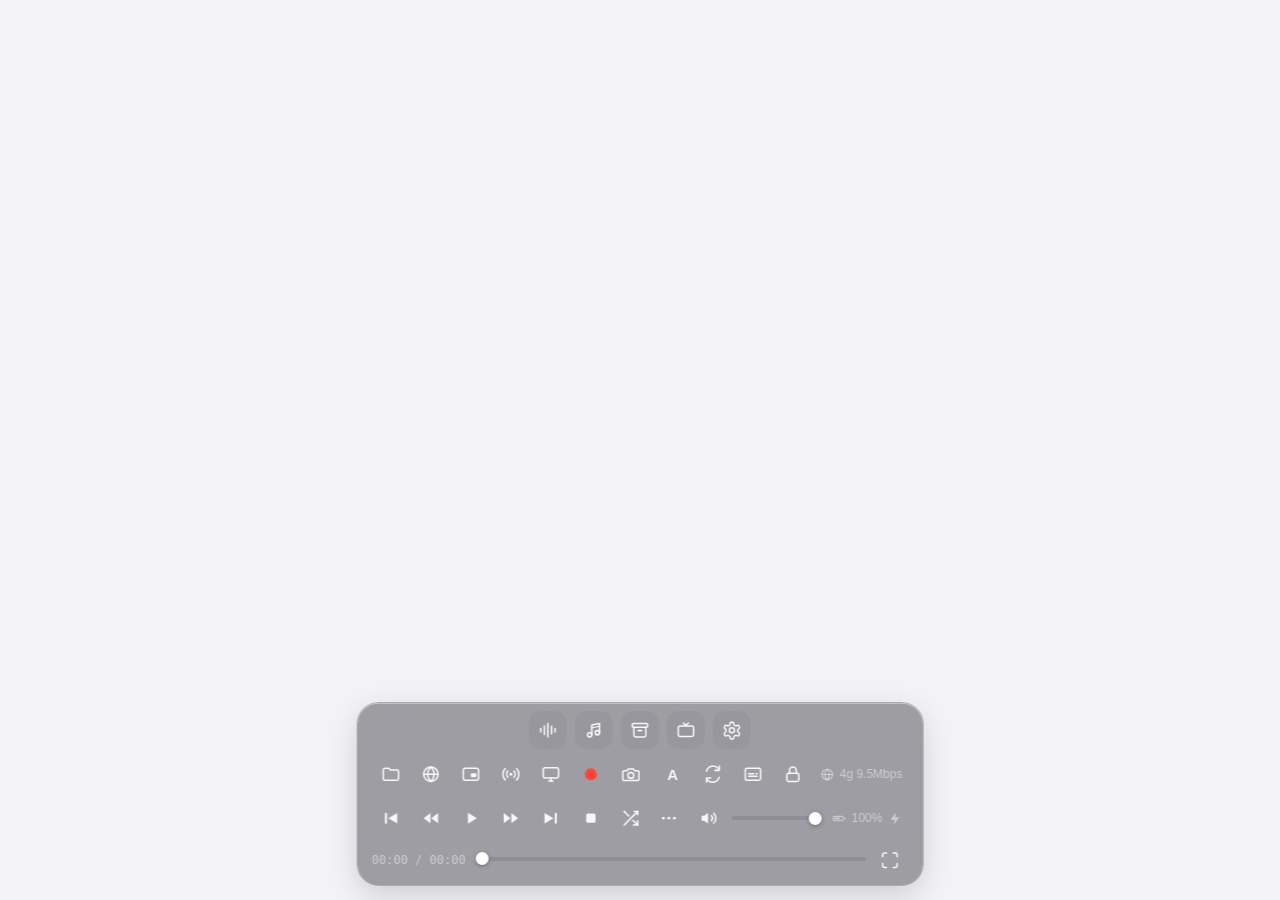
==== commit 0392d6b2: "[mobile] slimmer dock and subtle rail handle - collapse the dock's extra rows by default on small sc" ====
--- a/source/index.html
+++ b/source/index.html
@@ -516,6 +516,8 @@
 
         <!-- Edge trigger zone that reveals the side rail -->
         <div id="sideEdgeTrigger" class="hidden"></div>
+        <!-- Visible grab handle on touch devices (edge swipe conflicts with the OS back gesture) -->
+        <div id="sideRailHandle"></div>
         <!-- Floating side rail: quick-access panels without leaving the player -->
         <nav id="sideRail" class="hidden">
             <button id="sideRailPlayerBtn" class="rail-btn hidden" data-icon="home" data-i18n-title="backToPlayer"></button>
--- a/source/style.css
+++ b/source/style.css
@@ -472,12 +472,13 @@
 /* Mobile Tuning */
 @media (max-width: 600px) {
   :root {
-    --button-font-size: 16px;
-    --button-size: 40px;
+    --button-font-size: 15px;
+    --button-size: 34px;
     --group-gap: 0px;
+    --row-gap: 4px;
     --volume-width: 110px;
     --progress-width: 90%;
-    --controls-padding: 6px 10px;
+    --controls-padding: 4px 8px;
   }
 
   #controls {
@@ -1292,6 +1293,65 @@
 body.side-left #sideEdgeTrigger { left: 0; }
 body.side-right #sideEdgeTrigger { right: 0; }
 
+/* Visible grab handle — touch devices only. The invisible edge zone is
+   disabled there because the OS back gesture claims edge swipes.
+   Hit area stays wide; the visible part is just a thin glass sliver. */
+#sideRailHandle {
+    position: fixed;
+    top: 42%;
+    left: 0;
+    z-index: 1400;
+    display: none;
+    width: 22px;
+    height: 64px;
+    touch-action: none;
+    cursor: grab;
+}
+#sideRailHandle::before {
+    content: "";
+    position: absolute;
+    top: 10px;
+    left: 0;
+    width: 6px;
+    height: 44px;
+    border-radius: 0 6px 6px 0;
+    background: rgba(255, 255, 255, 0.28);
+    -webkit-backdrop-filter: blur(10px);
+    backdrop-filter: blur(10px);
+    box-shadow: 0 2px 8px rgba(0, 0, 0, 0.2);
+}
+#sideRailHandle:active::before {
+    background: rgba(255, 255, 255, 0.5);
+}
+body.side-right #sideRailHandle {
+    left: auto;
+    right: 0;
+}
+body.side-right #sideRailHandle::before {
+    left: auto;
+    right: 0;
+    border-radius: 6px 0 0 6px;
+}
+/* Rail open → the handle steps aside */
+body.rail-shown #sideRailHandle {
+    opacity: 0;
+    pointer-events: none;
+    transition: opacity 0.2s ease;
+}
+@media (prefers-color-scheme: light) {
+    #sideRailHandle::before {
+        background: rgba(60, 60, 67, 0.3);
+    }
+    #sideRailHandle:active::before {
+        background: rgba(60, 60, 67, 0.5);
+    }
+}
+@media (pointer: coarse) {
+    body.side-left #sideRailHandle,
+    body.side-right #sideRailHandle { display: block; }
+    #sideEdgeTrigger { display: none !important; }
+}
+
 #sideRail {
     position: fixed;
     top: 50%;
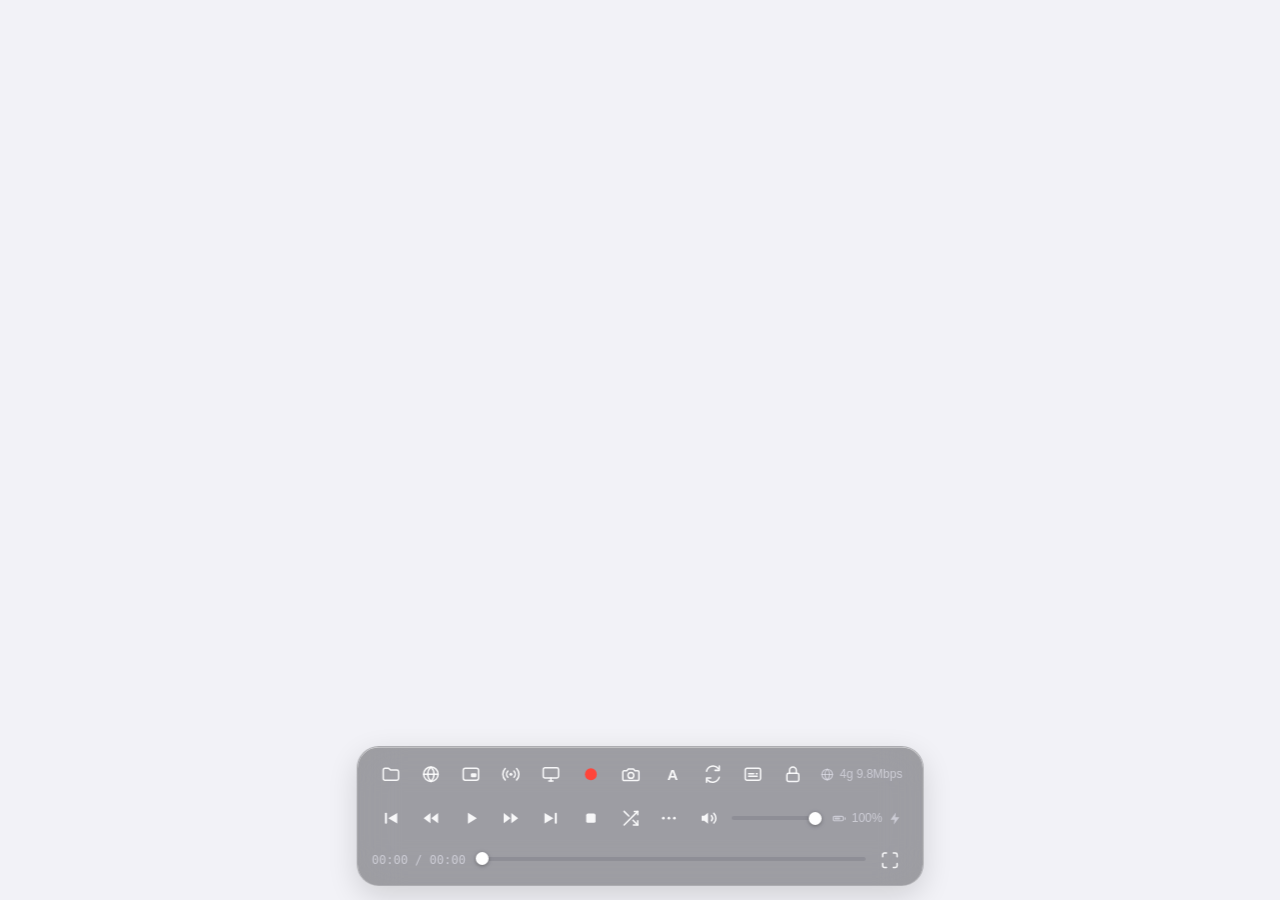
==== commit 3a025111: "[mobile] fix seek NaN, add touch gestures, quiet fullscreen toast - guard pendingSeekTarget/formatTi" ====
--- a/source/index.html
+++ b/source/index.html
@@ -7,7 +7,7 @@
 
         <!-- Dark mode -->
         <meta name="theme-color" media="(prefers-color-scheme: dark)" content="#000000">
-        <meta name="viewport" content="width=device-width, initial-scale=1.0, maximum-scale=1.0, user-scalable=no">
+        <meta name="viewport" content="width=device-width, initial-scale=1.0, maximum-scale=1.0, user-scalable=no, viewport-fit=cover">
         <meta http-equiv="X-UA-Compatible" content="ie=edge" />
     	<meta name="msvalidate.01" content="0EBF88DA5B81674DD7E39378483EC964" />
         <meta name="description" content="PWA Player - A modern Progressive Web App for playing videos, audio files, and IPTV streams. Features include playlists, subtitle support, playback speed control, A-B loop, and more." />
@@ -22,7 +22,7 @@
         <h1 style="position:absolute;left:-9999px;top:-9999px;">PWA Player - Video, Audio & IPTV Streaming Player</h1>
         <div id="playerContainer">
             <div id="playerWrapper">
-                <video id="player" crossorigin="anonymous" autoplay></video>
+                <video id="player" crossorigin="anonymous" autoplay playsinline></video>
                 <!-- Audio cover image (shown for audio-only webm files) -->
                 <img id="audioCover" class="hidden" style="position:absolute;top:0;left:0;width:100%;height:100%;object-fit:contain;">
                 <!-- Image display for image viewing -->
--- a/source/style.css
+++ b/source/style.css
@@ -146,20 +146,6 @@
   align-items: center;
   width: 100%;
   flex-wrap: wrap; /* allow wrapping */
-}
-
-@media (max-width: 480px) {
-    .control-group.left-controls,
-    .control-group.right-controls {
-        width: 100%;        /* each group takes full width */
-        justify-content: center; /* center buttons */
-        margin-top: 4px;
-        flex-wrap: wrap; /* allow wrapping */
-    }
-
-    #volumeSlider {
-        width: 60%; /* shrink slider on small screens */
-    }
 }
 
 .left-controls,
@@ -469,6 +455,13 @@
   width: 100%;
 }
 
+/* The config row duplicates the side rail's shortcuts — only show it
+   when the rail is off */
+body.side-left #configOptions,
+body.side-right #configOptions {
+  display: none;
+}
+
 /* Mobile Tuning */
 @media (max-width: 600px) {
   :root {
@@ -482,8 +475,21 @@
   }
 
   #controls {
-    max-width: 97vw;
+    width: calc(100vw - 24px);
+    max-width: calc(100vw - 24px);
     bottom: 6px;
+  }
+
+  .control-group.left-controls,
+  .control-group.right-controls {
+    width: 100%;        /* each group takes full width */
+    justify-content: center; /* center buttons */
+    margin-top: 4px;
+    flex-wrap: wrap; /* allow wrapping */
+  }
+
+  #volumeSlider {
+    width: 60%; /* shrink slider on small screens */
   }
 }
 
@@ -1298,22 +1304,24 @@
    Hit area stays wide; the visible part is just a thin glass sliver. */
 #sideRailHandle {
     position: fixed;
-    top: 42%;
+    top: 50%;
+    transform: translateY(-50%);
     left: 0;
     z-index: 1400;
     display: none;
-    width: 22px;
-    height: 64px;
+    width: 36px;
+    height: 120px;
     touch-action: none;
     cursor: grab;
 }
 #sideRailHandle::before {
     content: "";
     position: absolute;
-    top: 10px;
+    top: 50%;
+    transform: translateY(-50%);
     left: 0;
     width: 6px;
-    height: 44px;
+    height: 56px;
     border-radius: 0 6px 6px 0;
     background: rgba(255, 255, 255, 0.28);
     -webkit-backdrop-filter: blur(10px);
@@ -1350,6 +1358,22 @@
     body.side-left #sideRailHandle,
     body.side-right #sideRailHandle { display: block; }
     #sideEdgeTrigger { display: none !important; }
+
+    /* The dock's backdrop blur must re-composite over the hardware video
+       surface every time it shows/hides; on mobile Chrome this can flash a
+       black rectangle for a frame. Use a stronger solid glass instead. */
+    #controls {
+        -webkit-backdrop-filter: none;
+        backdrop-filter: none;
+        background: rgba(28, 28, 32, 0.85);
+        /* Lift the dock above gesture bars / rounded screen edges */
+        bottom: calc(env(safe-area-inset-bottom, 0px) + 10px);
+    }
+}
+@media (pointer: coarse) and (prefers-color-scheme: light) {
+    #controls {
+        background: rgba(250, 250, 252, 0.88);
+    }
 }
 
 #sideRail {
